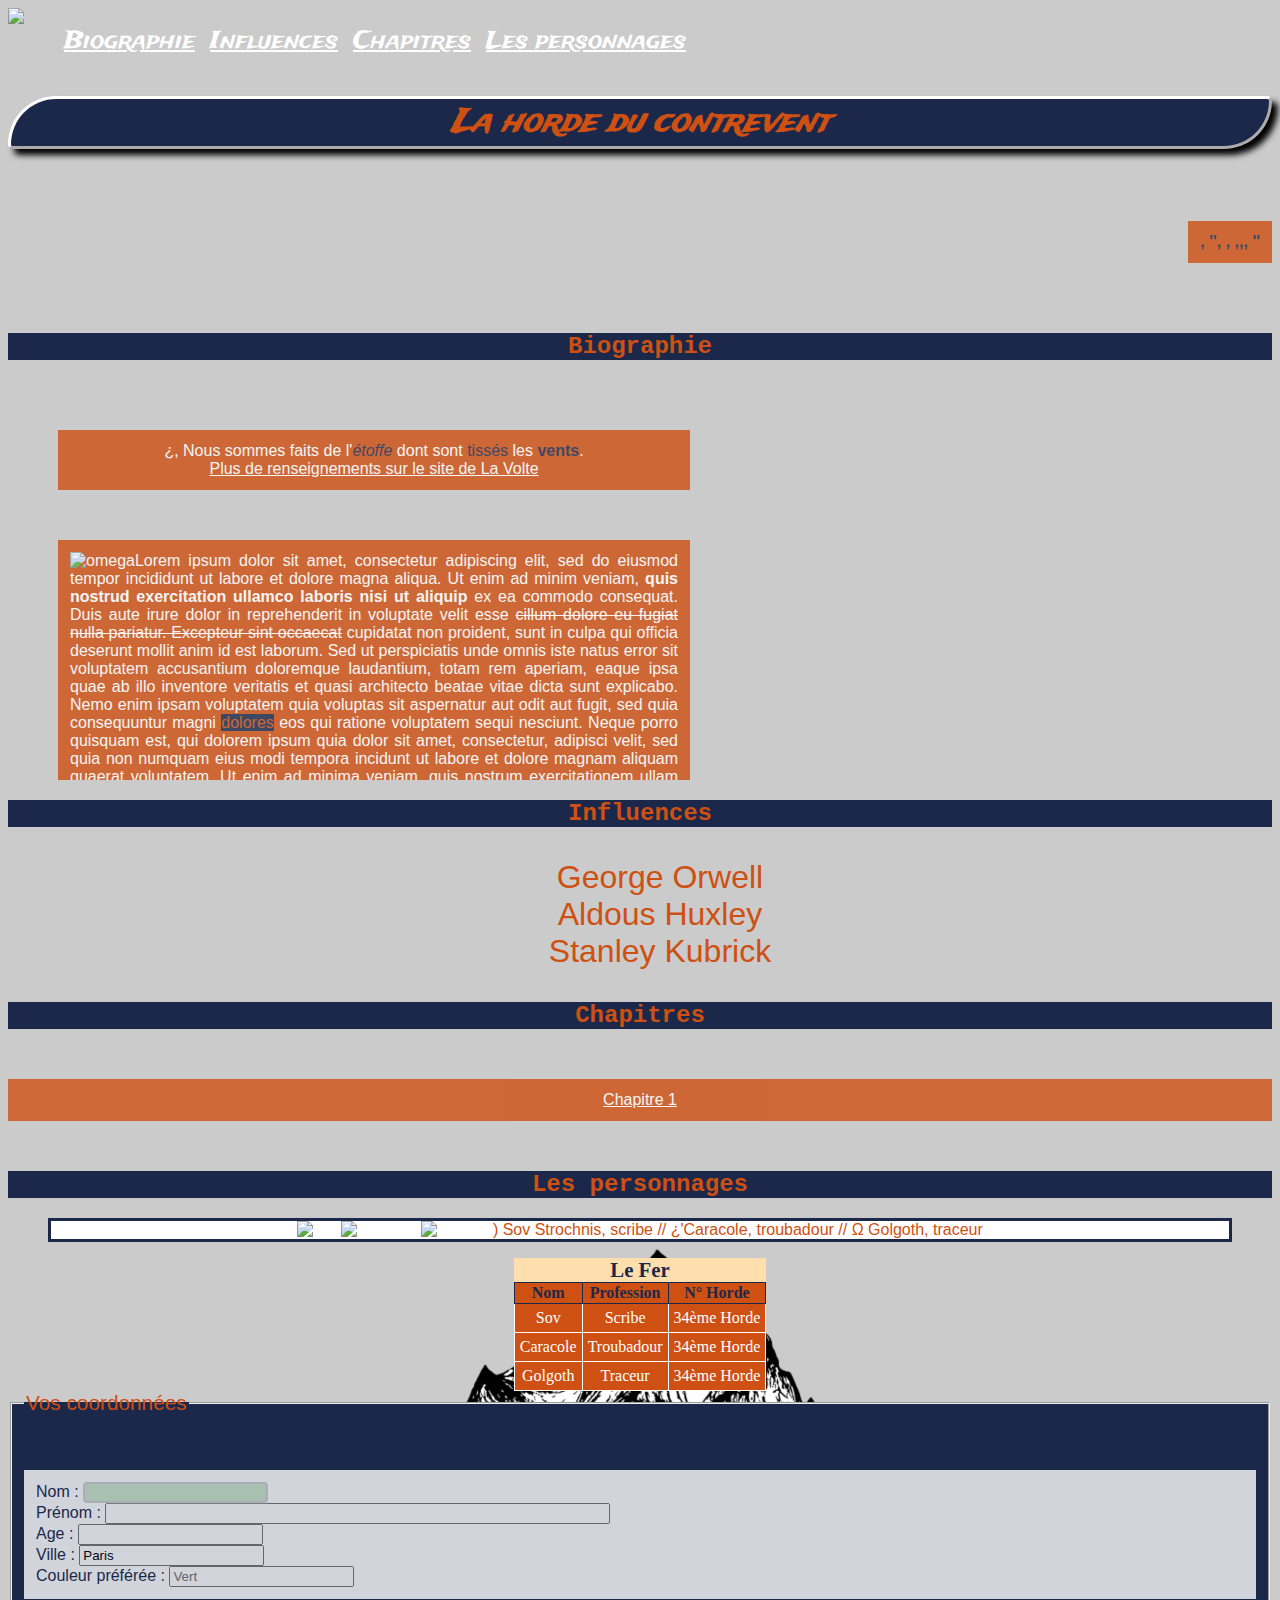
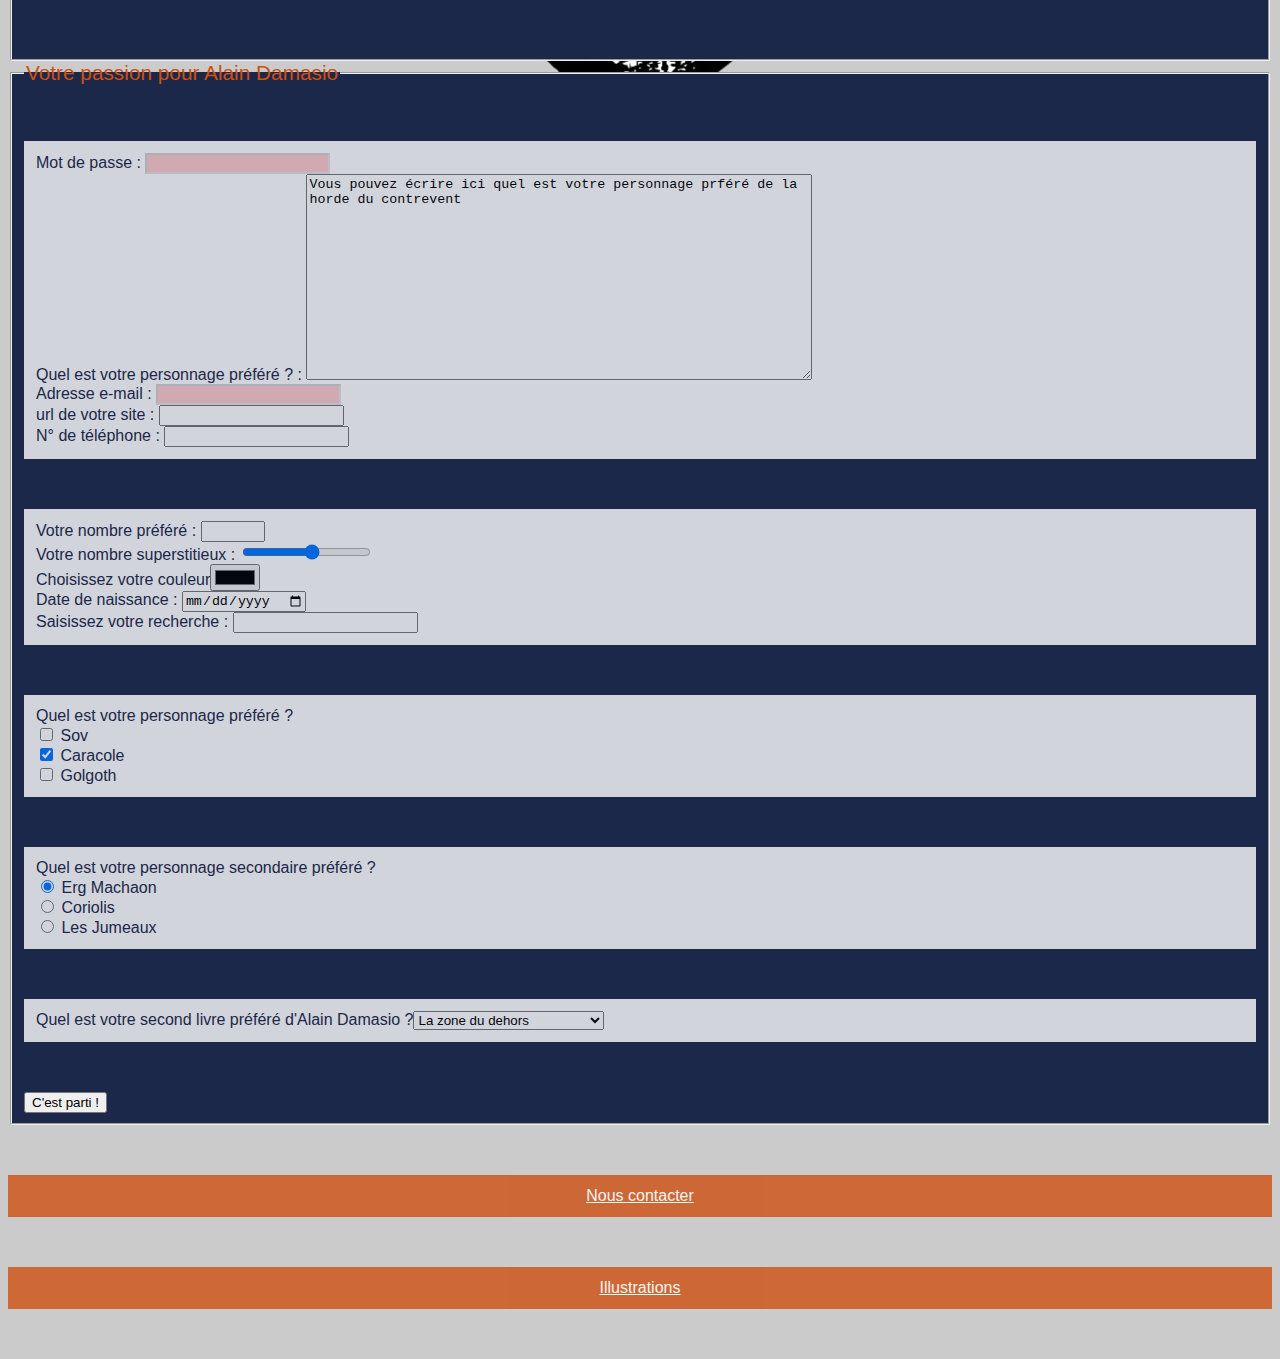
==== index.html @ 0bf007de "modification du nom de fichier racine en index.html" ====
<!DOCTYPE html>
<html>
    <head>
        <!--Construction du site à partir de La horde du contrevent d'Alain Damasio -->
        <meta charset="utf-8" />
        <link rel="stylesheet" href="La_horde_du_contrevent.css">
        <title>La horde du contrevent</title>
    </head>

    <body>

        <header>

            <img src="images/fer.png">

                <nav>
                    <ul class="sommaire">
                        <li><a href="#biographie">Biographie</a></li>
                        <li><a href="#influences">Influences</a></li>
                        <li><a href="#chapitres">Chapitres</a></li>
                        <li><a href="#personnages">Les personnages</a></li>
                    </ul>
                </nav>
        </header>                

        <h1>La horde du contrevent</h1>

        <section>
            <aside>
                <p class="vents"><strong>, '', ,  ,,, ''</strong></p>
            </aside>

                <h2 id="biographie">Biographie</h2>
                
            <article>

                <p class="punchline">¿, Nous sommes faits de l'<em>étoffe</em> dont sont <span class="beau">tissés</span> les <strong>vents</strong>.<br/>
                    <a href="https://lavolte.net/livres/la-horde-du-contrevent" title="Site officiel" >Plus de renseignements sur le site de La Volte</a></p>

                <p><img src="images/omega.jpg" class="omega" title="omega">Lorem ipsum dolor sit amet, consectetur adipiscing elit, sed do eiusmod tempor incididunt ut labore et dolore magna aliqua. Ut enim ad minim veniam, <span class="gras">quis nostrud exercitation ullamco laboris nisi ut aliquip</span> ex ea commodo consequat. Duis aute irure dolor in reprehenderit in voluptate velit esse <span class="barré">cillum dolore eu fugiat nulla pariatur. Excepteur sint occaecat</span> cupidatat non proident, sunt in culpa qui officia deserunt mollit anim id est laborum. Sed ut perspiciatis unde omnis iste natus error sit voluptatem accusantium doloremque laudantium, totam rem aperiam, eaque ipsa quae ab illo inventore veritatis et quasi architecto beatae vitae dicta sunt explicabo. Nemo enim ipsam voluptatem quia voluptas sit aspernatur aut odit aut fugit, sed quia consequuntur magni <mark>dolores</mark> eos qui ratione voluptatem sequi nesciunt. Neque porro quisquam est, qui dolorem ipsum quia dolor sit amet, consectetur, adipisci velit, sed quia non numquam eius modi tempora incidunt ut labore et dolore magnam aliquam quaerat voluptatem. Ut enim ad minima veniam, quis nostrum exercitationem ullam corporis suscipit laboriosam, nisi ut aliquid ex ea commodi consequatur? Quis autem vel eum iure reprehenderit qui in ea voluptate velit esse quam nihil molestiae consequatur, vel illum qui dolorem eum fugiat quo voluptas nulla pariatur?</p>

            </article>

            <h2 id="influences" class="stop">Influences</h2>

                <ol>
                    <li>George Orwell</li>
                    <li>Aldous Huxley</li>
                    <li>Stanley Kubrick</li>
                </ol>

            <h2 id="chapitres">Chapitres</h2>

            <p class="sommaire"><a href="Chapitres/Pharéole.html">Chapitre 1</a></p>

            <h2 id="personnages">Les personnages</h2>
            
                <figure>
                    <a href="images/sov.jpg"><img src="images/sov_mini.jpg" alt="Sov" title="Sov"/></a>
                    <a href="images/caracole.jpg"><img src="images/caracole_mini.jpg" alt="Caracole" title="Caracole"/></a>
                    <a href="images/golgoth.jpg"><img src="images/golgoth_mini.jpg" alt="Golgoth" title="Golgoth"/></a>
                    <figcaption>) Sov Strochnis, scribe // ¿'Caracole, troubadour // Ω Golgoth, traceur</figcaption>
                </figure>

                <table>

                    <caption>Le Fer</caption>

                    <tr>
                      <th>Nom</th>
                      <th>Profession</th>
                      <th>N° Horde</th>
                    </tr>

                    <tr>
                        <td>Sov</td>
                        <td>Scribe</td>
                        <td>34ème Horde</td>
                    </tr>

                    <tr>
                        <td>Caracole</td>
                        <td>Troubadour</td>
                        <td>34ème Horde</td>
                    </tr>

                    <tr>
                        <td>Golgoth</td>
                        <td>Traceur</td>
                        <td>34ème Horde</td>
                    </tr>
                </table>

                <form method="post" action="traitement.php">

                    <fieldset>

                        <legend>Vos coordonnées</legend>

                        <p class="formulaire1">
                            
                            <label for="Nom">Nom</label> : <input type="texte" name="Nom" id="nom" autofocus><br/>
                            <label for="Prénom">Prénom</label> : <input type="texte" name="Prénom" id="Prénom" size="60%"><br/>
                            <label for="Age">Age</label> : <input type="texte" name="Age" id="Age" maxlength="3"><br/>
                            <label for="Ville">Ville</label> : <input type="texte" name="Ville" id="Ville" value="Paris"><br/>
                            <label for="Couleur">Couleur préférée</label> : <input type="texte" name="Couleur" id="Couleur" placeholder="Vert"><br/>

                        </p>

                    </fieldset>

                    <fieldset>

                        <legend>Votre passion pour Alain Damasio</legend>

                        <p class="formulaire2">
                            
                            <label for="pass">Mot de passe</label> : <input type="password" name="pass" id="pass" required><br/>
                            <label for="personnage">Quel est votre personnage préféré ?</label> : <textarea name="personnage" id="personnage">Vous pouvez écrire ici quel est votre personnage prféré de la horde du contrevent</textarea><br/>
                            <label for="mail">Adresse e-mail</label> : <input type="email" name="mail" id="mail" required><br/>
                            <label for="url">url de votre site</label> : <input type="url" name="url" id="url"><br/>
                            <label for="tel">N° de téléphone</label> : <input type="tel" name="tel" id="tel"><br/>

                        </p>

                        <p class="formulaire3">
                            
                            <label for="nombre">Votre nombre préféré</label> : <input type="number" name="nombre" id="nombre" min="10" max="100" step="10"><br/>
                            <label for="range">Votre nombre superstitieux</label> : <input type="range" name="range" id="range" min="10" max="100" step="10"><br/>
                            <label for="color">Choisissez votre couleur</label><input type="color" name="couleur" id="color"><br/>
                            <label for="date">Date de naissance</label> : <input type="date" name="date" id="date"><br/>
                            <label for="search">Saisissez votre recherche</label> : <input type="search" name="search" id="search"><br/>

                        </p>

                        <p class="formulaire4">

                            Quel est votre personnage préféré ?<br/>
                            <input type="checkbox" name="Sov" id="Sov"> <label for="Sov">Sov</label><br/>
                            <input type="checkbox" name="Caracole" id="Caracole" checked> <label for="Caracole">Caracole</label><br/>
                            <input type="checkbox" name="Golgoth" id="Golgoth"> <label for="Golgoth">Golgoth</label>
                            
                        </p>

                        <p class="formulaire5">
                            
                            Quel est votre personnage secondaire préféré ?<br/>
                            <input type="radio" name="secondaire" value="erg machaon" id="erg" checked> <label for="erg">Erg Machaon</label><br/>
                            <input type="radio" name="secondaire" value="Coriolis" id="Coriolis"> <label for="Coriolis">Coriolis</label><br/>
                            <input type="radio" name="secondaire" value="Les jumeaux" id="twins"> <label for="twins">Les Jumeaux</label>

                        </p>

                        <p class="formulaire6">

                            <label for="livre">Quel est votre second livre préféré d'Alain Damasio ?</label><select name="livre" id="livre">
                                <option value="La zone du dehors" selected>La zone du dehors</option>
                                <option value="Les furtifs">Les furtifs</option>
                                <option value="Aucun souvenir assez solide">Aucun souvenir assez solide</option>
                                
                            </select>
                            
                        </p>

                        <input type="submit" name="bouton" value="C'est parti !">

                    </fieldset>
                    
                </form>

        </section>

        <footer>
            <p class="sommaire"><a href="mailto.francoismoulin37@gmail.com">Nous contacter</a></p>
            <p class="sommaire"><a href="Illustrations.zip">Illustrations</a></p>
        </footer>
    </body>
</html>
---- La_horde_du_contrevent.css ----
/* voici comment faire un commentaire*/
@font-face{
	font-family: 'winds';
	src: url('fonts/TradeWinds-Regular.ttf');
}

header
{
	display: flex;
	flex-direction: row;
}

nav ul
{
	display: flex;
	list-style-type: none;
}

nav li
{
	margin-right: 15px;
	text-decoration: none;
	font-size: 1.5em;
	font-family: winds;
}

body
{
	/*background-image: url("Images/montagne.jpeg");
	background-attachment: fixed;
	background-repeat: no-repeat;
	background-position: center;*/

	background: url("Images/montagne.jpeg") fixed no-repeat center;
	background-color: #cbcbcb;
}

p
{
    color: white;
    font-family: verdana, arial, georgia, sans-serif;
    text-align: justify;
    background-color: #CE5012;
    opacity: 0.8;
    padding: 12px;
    margin-top: 50px;
    margin-bottom: 50px;
}

h1
{
	color: #CE5012;
	font-size: 2em;
	font-family: winds, courier new, arial, verdana, sans-serif;
	font-style: italic;
	text-align: center;
	background-color: #1C284A;
	border: 3px white outset;
	border-radius: 50px 5px 50px 5px;
	box-shadow: 6px 6px 6px black;
}

h2
{
	color: #CE5012;
	font-size: 1.5em;
	font-family: courier new, arial, verdana, sans-serif;
	text-align: center;
	background-color: #1C284A;
}

em
{
	color: #1C284A;
}

strong
{
	color: #1C284A;
}

figure
{
	font-family: verdana, arial, georgia, sans-serif;
	background-color: white;
	display: flex;
	flex-wrap: wrap-reverse;
	justify-content: center;
	align-items: center;
	border: 3px #1C284A solid;
}

figcaption
{
	color: #CE5012;
}

article
{
	width: 50%;
	min-width: 400px;
	margin-left: 50px;
	height: 400px;
	overflow: auto;
}

.vents
{
	color: #CE5012;
	text-align: center;
}

.beau
{
	color: #1C284A;
}

ol
{ 
	font-family: verdana, arial, georgia,sans-serif;
	text-align: center;
	list-style-type: none;
	color: #CE5012;
	font-size: 2em;
}

li
{
	text-align: center;
	text-decoration: none;
}

.gras
{
	font-weight: bold;
}

.barré
{
	text-decoration: line-through;
}

.omega
{
	float: left;
}

.stop
{
	clear: both;
}

.sommaire
{
	text-align: center;
}

.punchline
{
	text-align: center;
}

mark
{
	background-color: #1C284A;
	color: #CE5012;
}

a
{
	color: white;
}

a:hover
{
	color: #1C284A;
}

a:active
{
	background-color: white;
}

a:visited
{
	color: white;
}

table
{
	border: 1px solid;
	border-collapse: collapse;
	padding: 5px;
	background-color: #CE5012;
	color: white;
	text-align: center;
	margin: auto;
}

td
{
	border: 1px solid;
	border-collapse: collapse;
	padding: 5px;
	font-family: verdana;
}

th
{
	border: 1px solid;
	color: #1C284A;
	font-family: verdana;
}

caption
{
	font-size: 1.3em;
	color: #1C284A;
	font-family: verdana;
	font-weight: bold;
	background-color: navajowhite;
}

aside
{
	display: flex;
	justify-content: right;
}

.formulaire1, .formulaire2, .formulaire3, .formulaire4, .formulaire5, .formulaire6
{
	background-color: white;
	color: #1C284A;
}

textarea
{
	width: 500px;
	height: 200px;
}

fieldset
{
	background-color: #1C284A;
}

legend
{
	color: #CE5012;
	font-family: verdana, sans-serif;
	font-size: 1.3em;
}

:required
{
	background-color: red;
	opacity: 20%;
}

:focus
{
	background-color: green;
	opacity: 20%;
}

@media all and (max-width: 1024px)
{
	nav ul
	{
		flex-direction: column;
	}

	nav li
	{
		display: flex;
		justify-content: right;
	}

	nav
	{
		position: absolute;
		right: 50px;
	}

	h1
	{
		position: relative;
		top: 50px;
	}

}
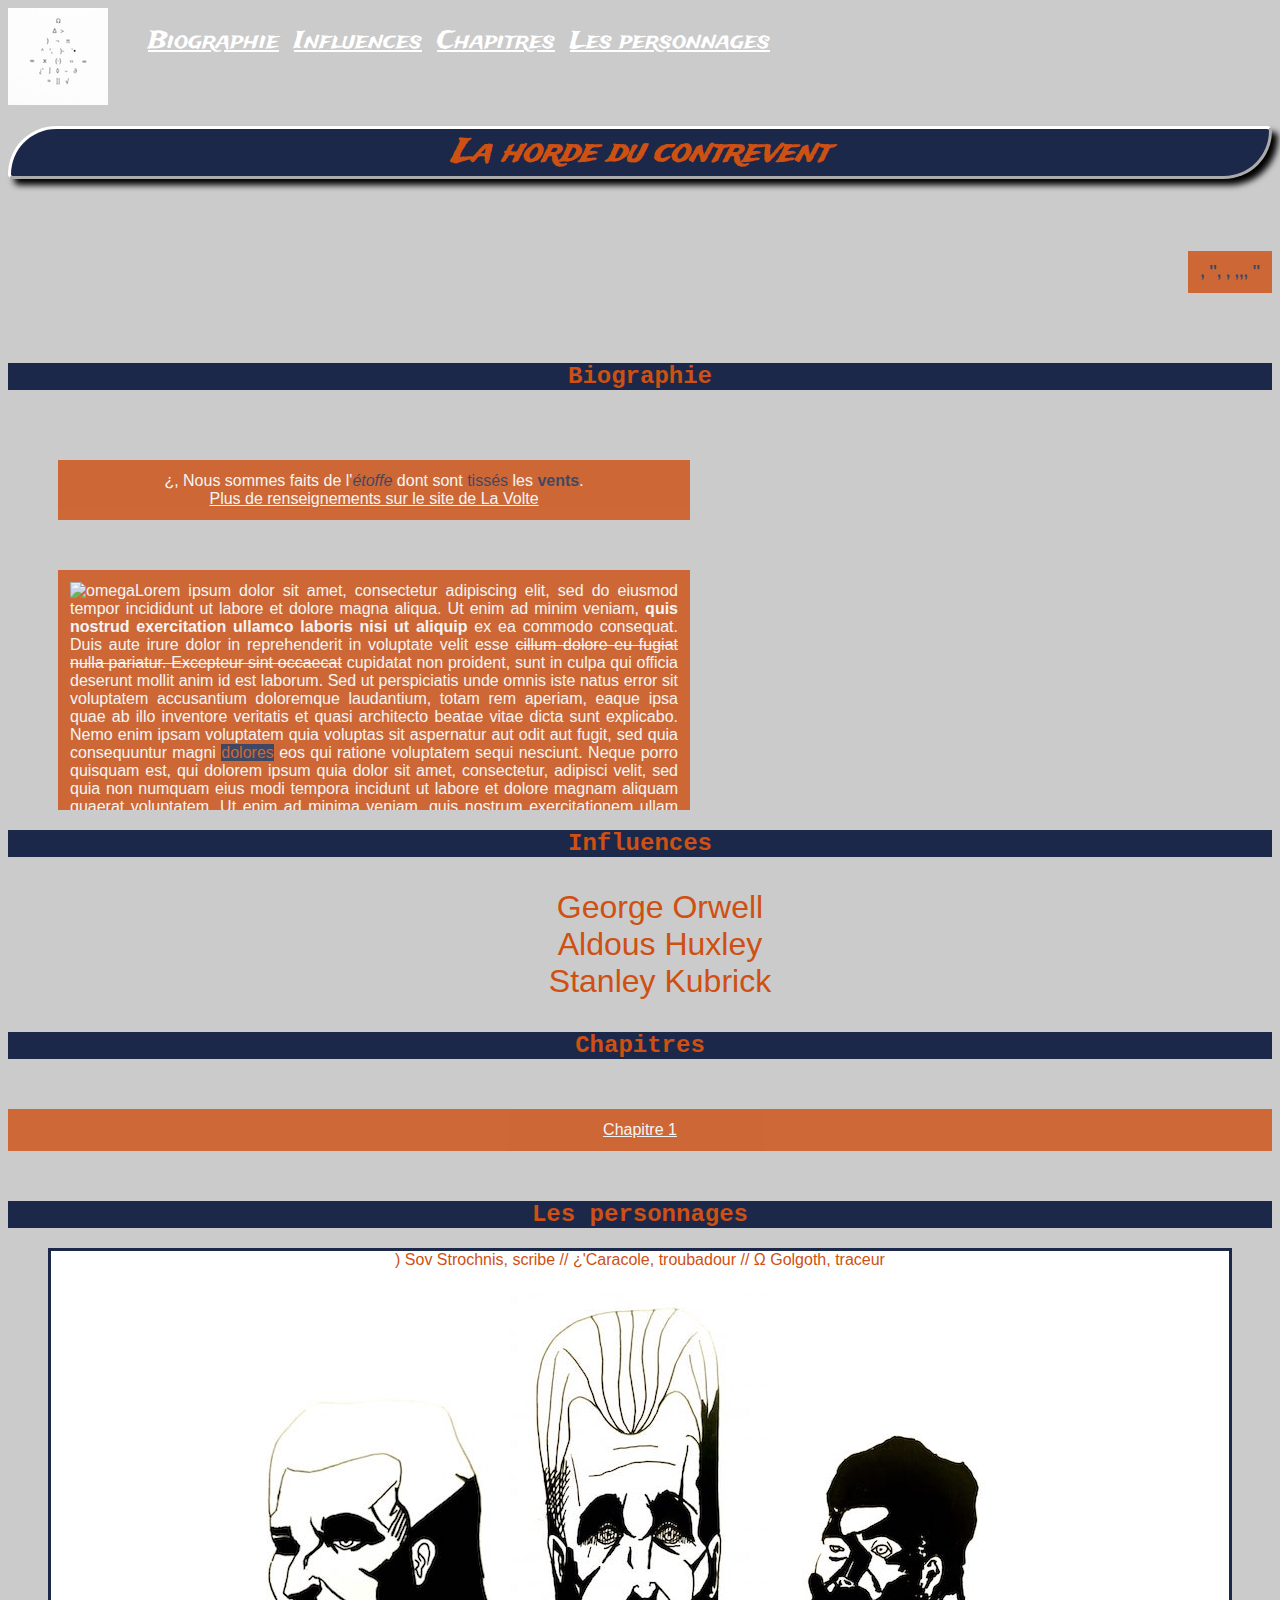
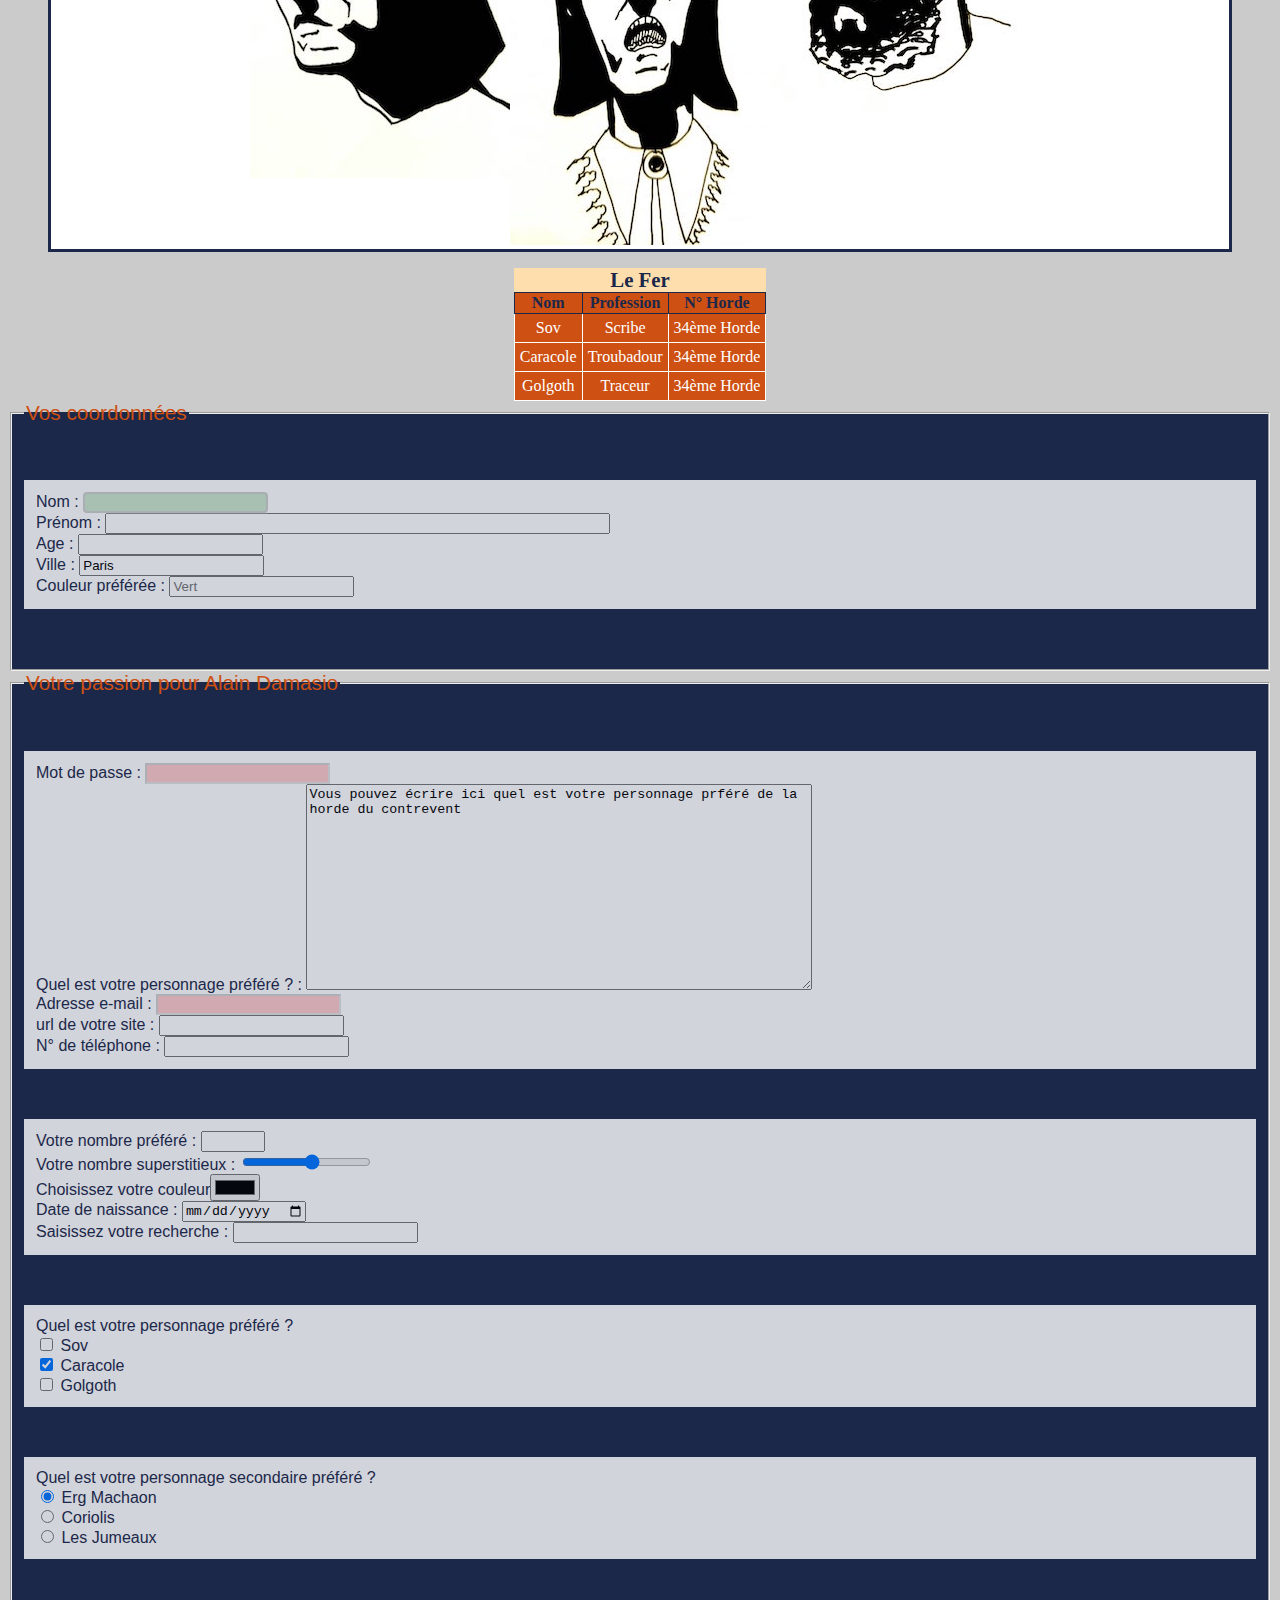
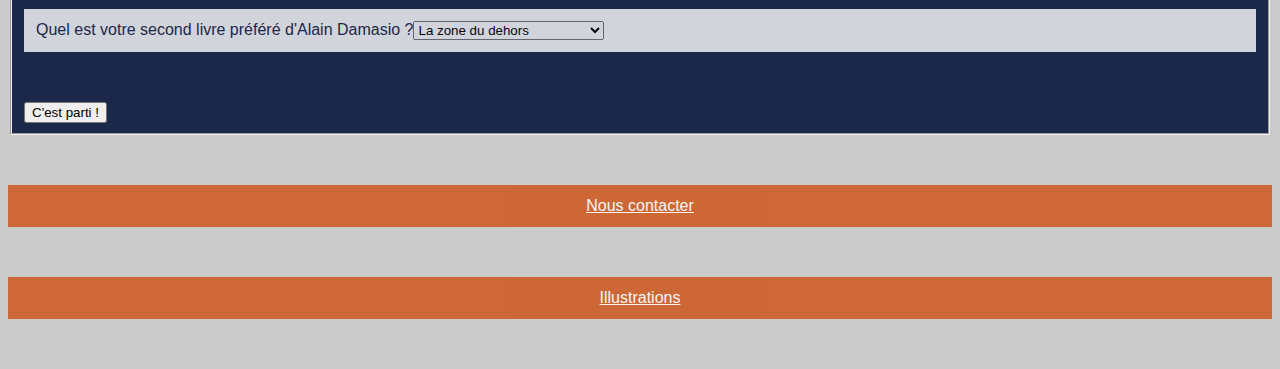
==== commit f62b93fc: "changement de tous les liens vers les images dans le fichier index.html" ====
--- a/index.html
+++ b/index.html
@@ -11,7 +11,7 @@
 
         <header>
 
-            <img src="images/fer.png">
+            <img src="./Images/Fer.png">
 
                 <nav>
                     <ul class="sommaire">
@@ -56,9 +56,9 @@
             <h2 id="personnages">Les personnages</h2>
             
                 <figure>
-                    <a href="images/sov.jpg"><img src="images/sov_mini.jpg" alt="Sov" title="Sov"/></a>
-                    <a href="images/caracole.jpg"><img src="images/caracole_mini.jpg" alt="Caracole" title="Caracole"/></a>
-                    <a href="images/golgoth.jpg"><img src="images/golgoth_mini.jpg" alt="Golgoth" title="Golgoth"/></a>
+                    <a href="./Images/sov.jpg"><img src="./Images/sov_mini.jpg" alt="Sov" title="Sov"/></a>
+                    <a href="./Images/caracole.jpg"><img src="./Images/caracole_mini.jpg" alt="Caracole" title="Caracole"/></a>
+                    <a href="./Images/golgoth.jpg"><img src="./Images/golgoth_mini.jpg" alt="Golgoth" title="Golgoth"/></a>
                     <figcaption>) Sov Strochnis, scribe // ¿'Caracole, troubadour // Ω Golgoth, traceur</figcaption>
                 </figure>
 
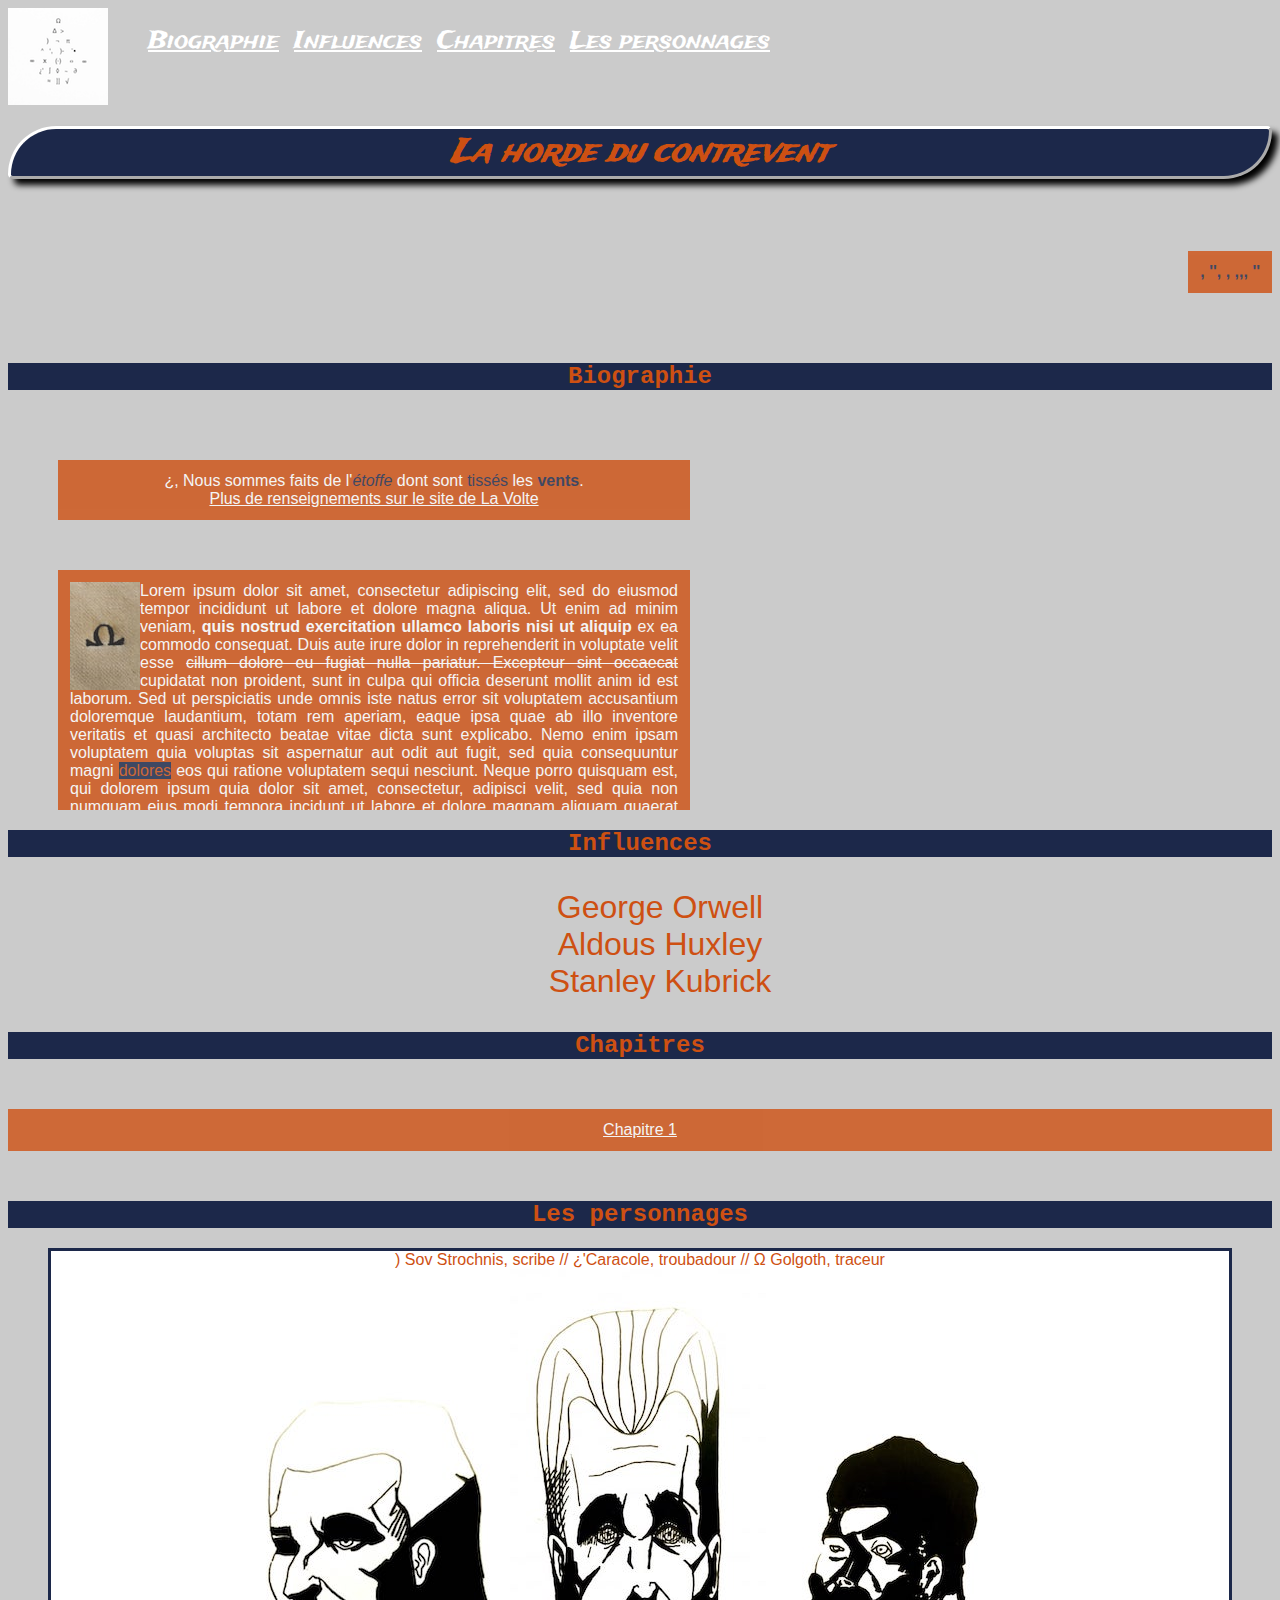
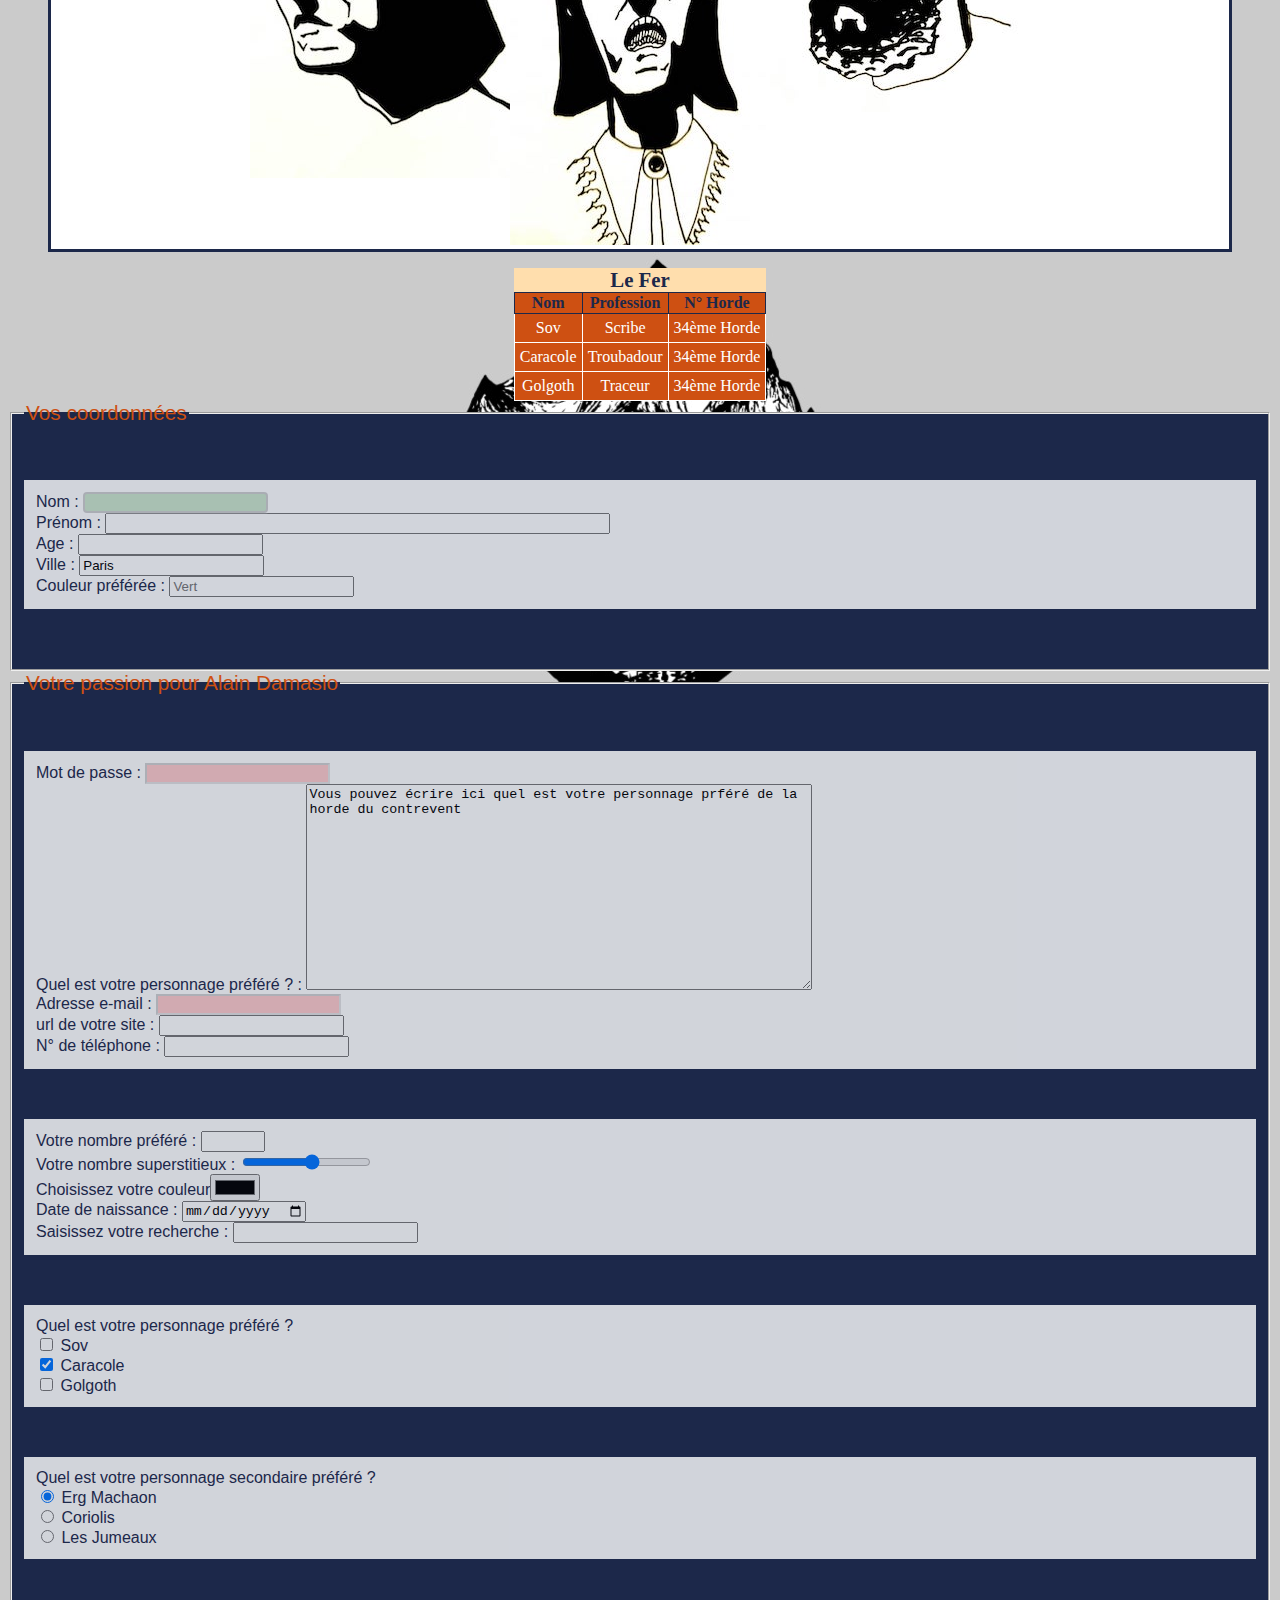
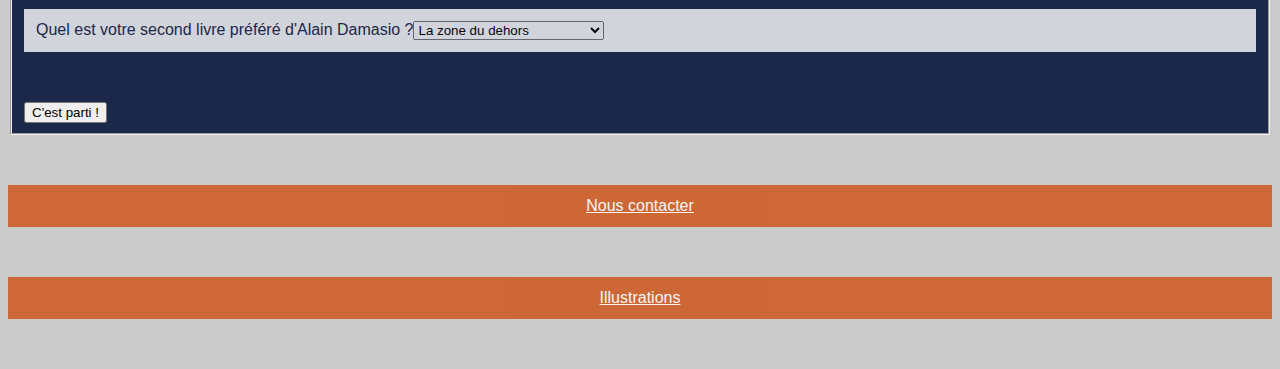
==== commit dc49a2f0: "changement lien image Omega" ====
--- a/index.html
+++ b/index.html
@@ -37,7 +37,7 @@
                 <p class="punchline">¿, Nous sommes faits de l'<em>étoffe</em> dont sont <span class="beau">tissés</span> les <strong>vents</strong>.<br/>
                     <a href="https://lavolte.net/livres/la-horde-du-contrevent" title="Site officiel" >Plus de renseignements sur le site de La Volte</a></p>
 
-                <p><img src="images/omega.jpg" class="omega" title="omega">Lorem ipsum dolor sit amet, consectetur adipiscing elit, sed do eiusmod tempor incididunt ut labore et dolore magna aliqua. Ut enim ad minim veniam, <span class="gras">quis nostrud exercitation ullamco laboris nisi ut aliquip</span> ex ea commodo consequat. Duis aute irure dolor in reprehenderit in voluptate velit esse <span class="barré">cillum dolore eu fugiat nulla pariatur. Excepteur sint occaecat</span> cupidatat non proident, sunt in culpa qui officia deserunt mollit anim id est laborum. Sed ut perspiciatis unde omnis iste natus error sit voluptatem accusantium doloremque laudantium, totam rem aperiam, eaque ipsa quae ab illo inventore veritatis et quasi architecto beatae vitae dicta sunt explicabo. Nemo enim ipsam voluptatem quia voluptas sit aspernatur aut odit aut fugit, sed quia consequuntur magni <mark>dolores</mark> eos qui ratione voluptatem sequi nesciunt. Neque porro quisquam est, qui dolorem ipsum quia dolor sit amet, consectetur, adipisci velit, sed quia non numquam eius modi tempora incidunt ut labore et dolore magnam aliquam quaerat voluptatem. Ut enim ad minima veniam, quis nostrum exercitationem ullam corporis suscipit laboriosam, nisi ut aliquid ex ea commodi consequatur? Quis autem vel eum iure reprehenderit qui in ea voluptate velit esse quam nihil molestiae consequatur, vel illum qui dolorem eum fugiat quo voluptas nulla pariatur?</p>
+                <p><img src="./Images/omega.jpg" class="omega" title="omega">Lorem ipsum dolor sit amet, consectetur adipiscing elit, sed do eiusmod tempor incididunt ut labore et dolore magna aliqua. Ut enim ad minim veniam, <span class="gras">quis nostrud exercitation ullamco laboris nisi ut aliquip</span> ex ea commodo consequat. Duis aute irure dolor in reprehenderit in voluptate velit esse <span class="barré">cillum dolore eu fugiat nulla pariatur. Excepteur sint occaecat</span> cupidatat non proident, sunt in culpa qui officia deserunt mollit anim id est laborum. Sed ut perspiciatis unde omnis iste natus error sit voluptatem accusantium doloremque laudantium, totam rem aperiam, eaque ipsa quae ab illo inventore veritatis et quasi architecto beatae vitae dicta sunt explicabo. Nemo enim ipsam voluptatem quia voluptas sit aspernatur aut odit aut fugit, sed quia consequuntur magni <mark>dolores</mark> eos qui ratione voluptatem sequi nesciunt. Neque porro quisquam est, qui dolorem ipsum quia dolor sit amet, consectetur, adipisci velit, sed quia non numquam eius modi tempora incidunt ut labore et dolore magnam aliquam quaerat voluptatem. Ut enim ad minima veniam, quis nostrum exercitationem ullam corporis suscipit laboriosam, nisi ut aliquid ex ea commodi consequatur? Quis autem vel eum iure reprehenderit qui in ea voluptate velit esse quam nihil molestiae consequatur, vel illum qui dolorem eum fugiat quo voluptas nulla pariatur?</p>
 
             </article>
 
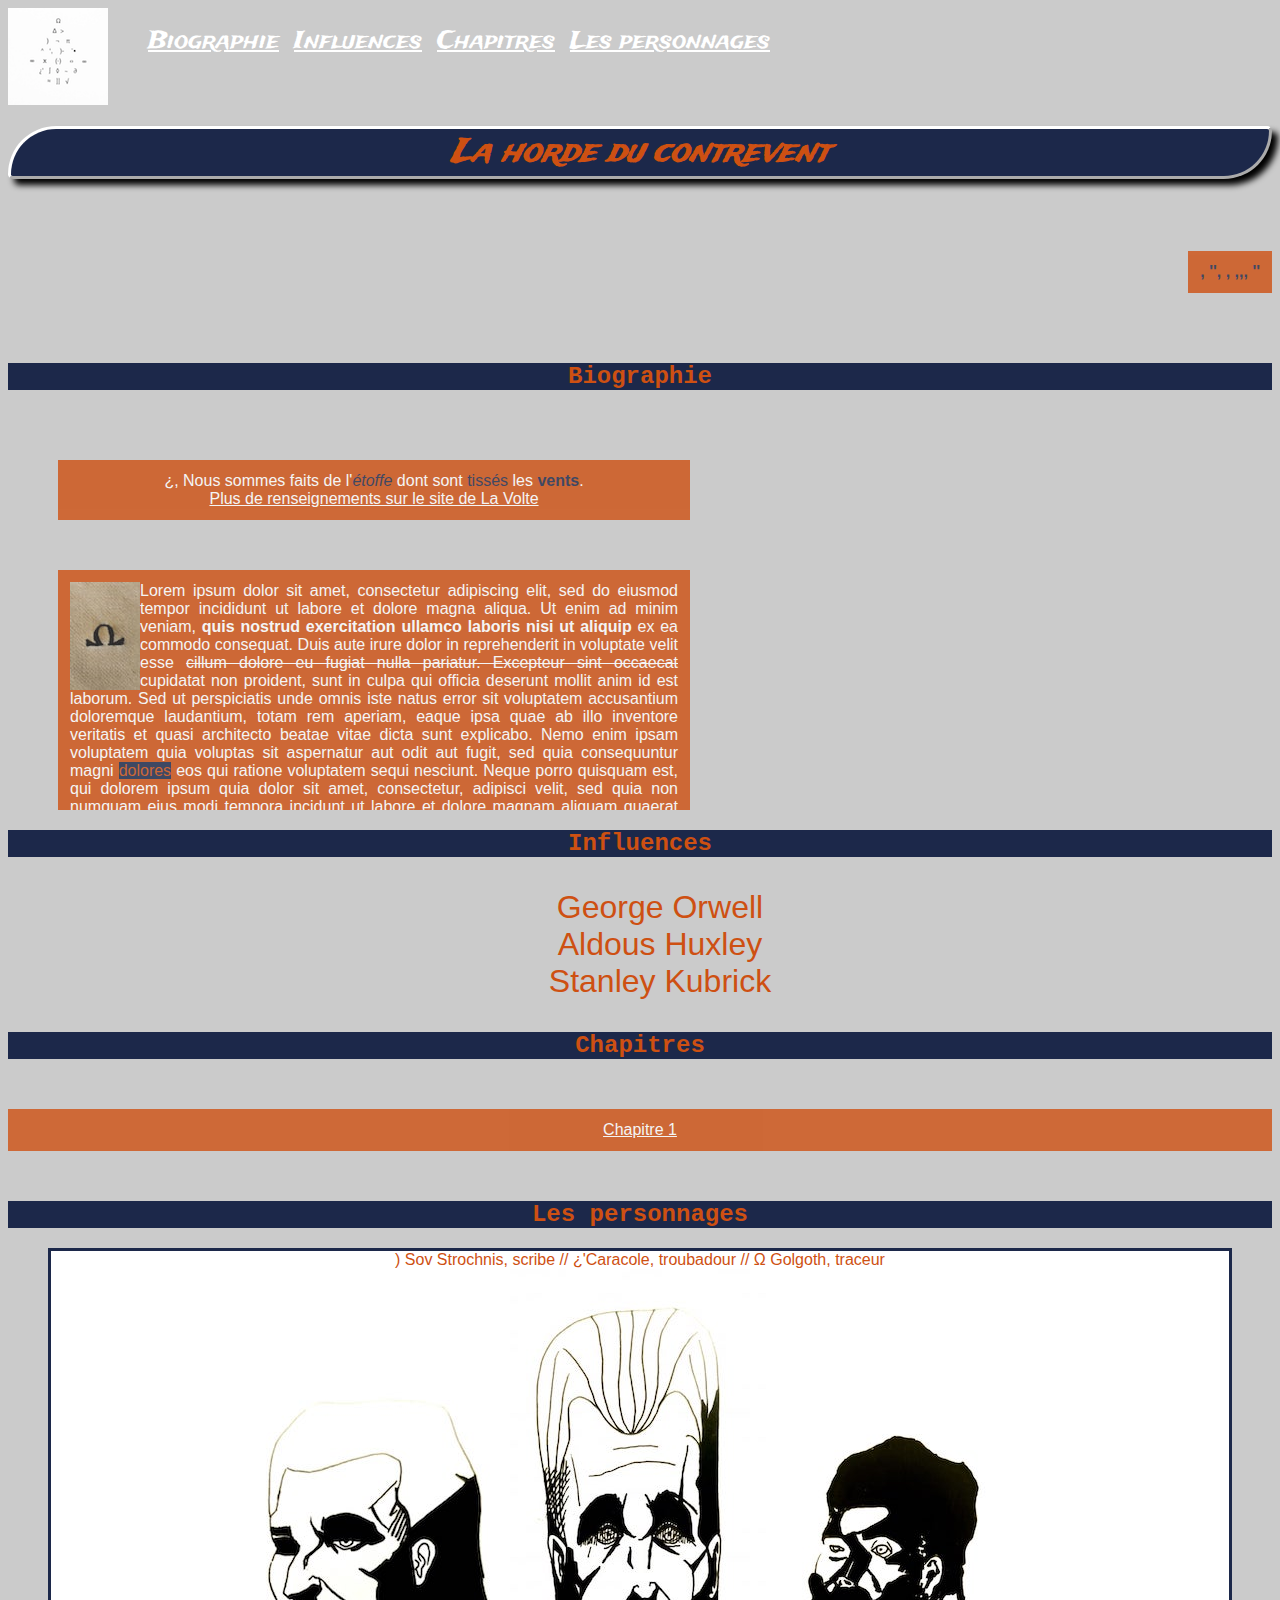
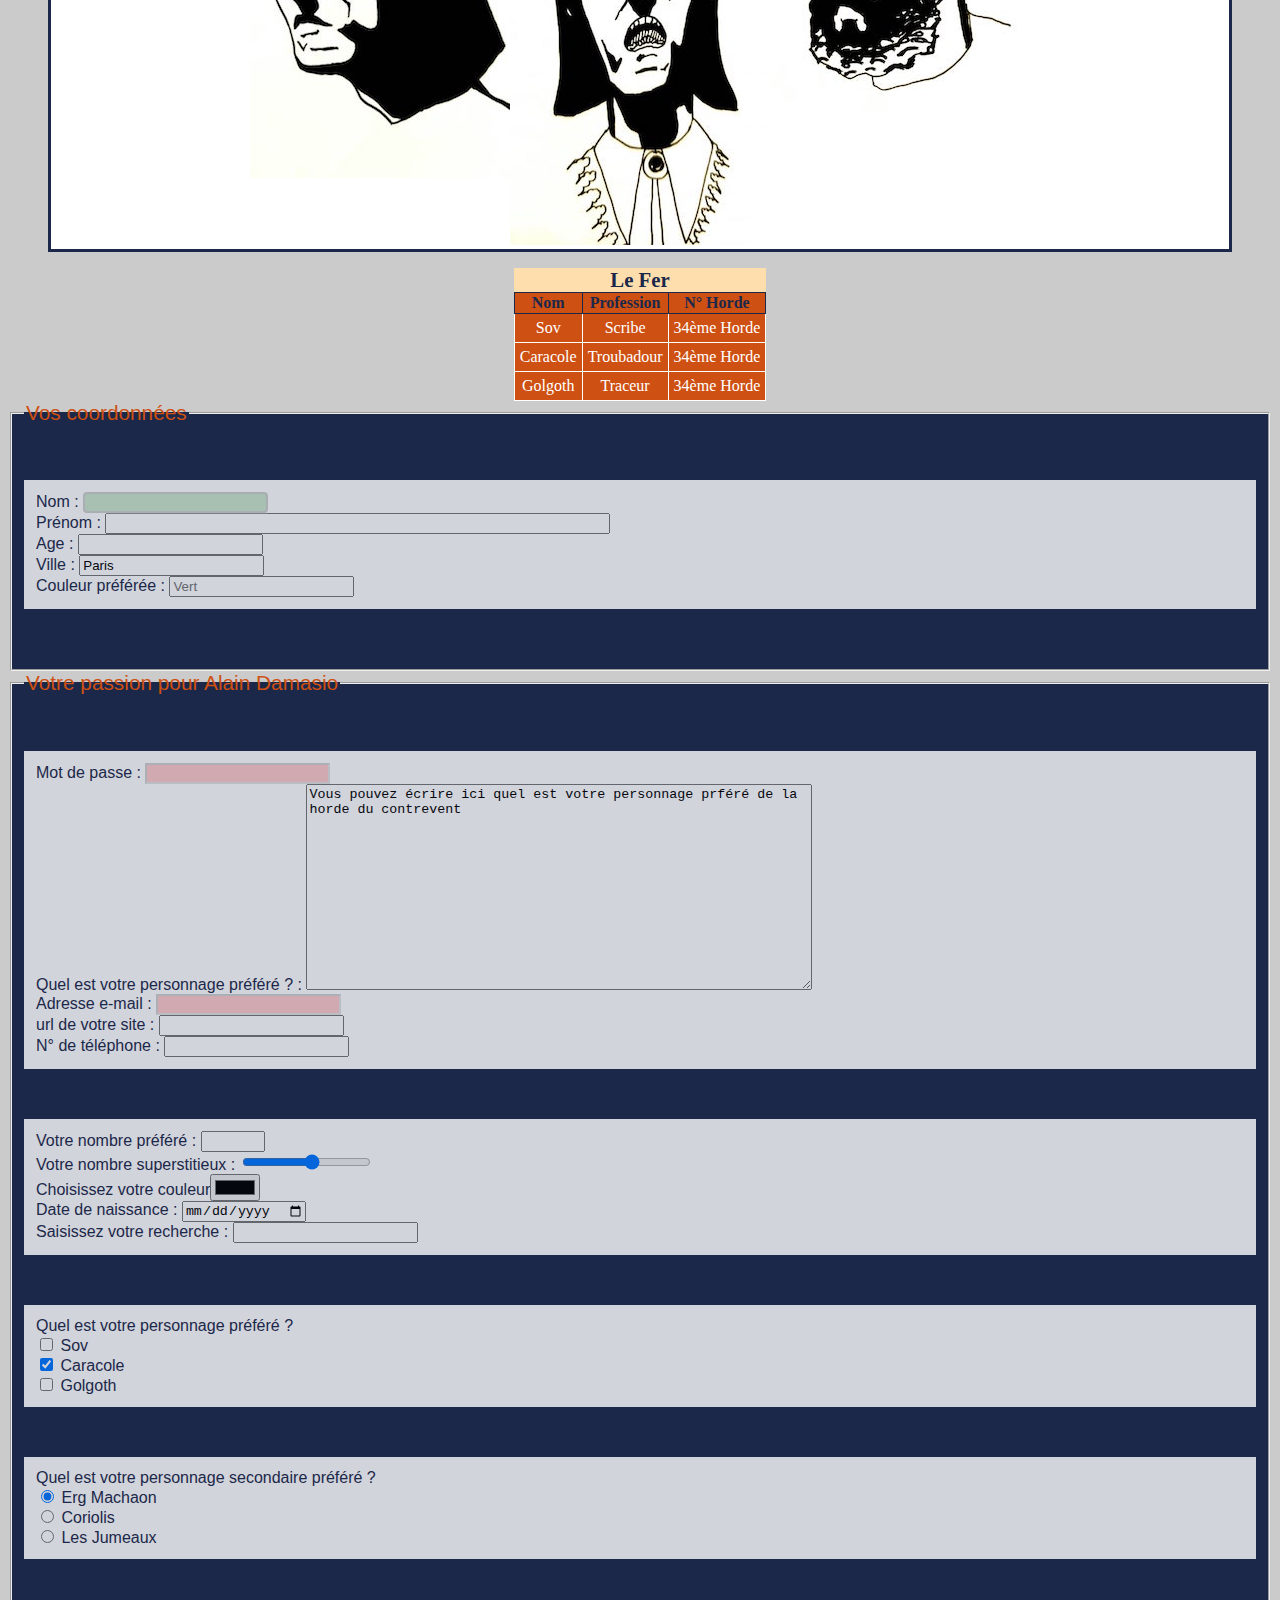
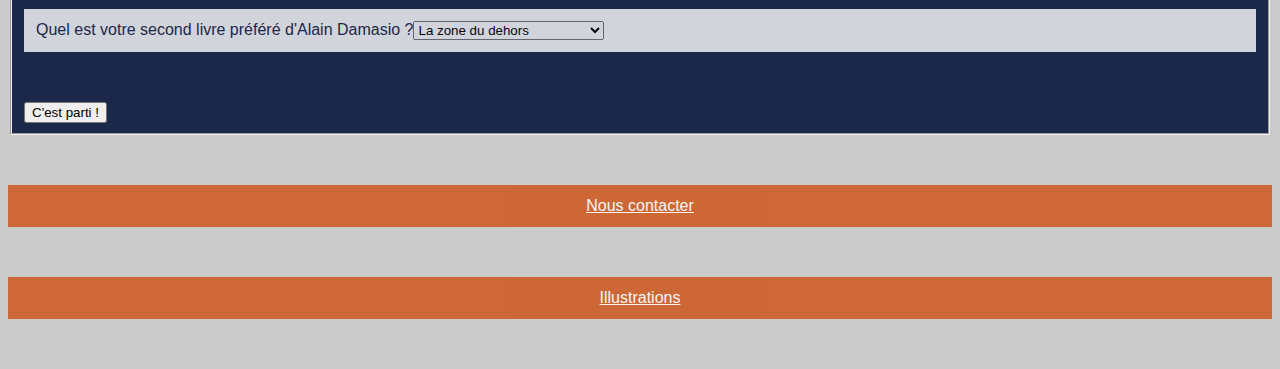
==== commit a0404ef1: "Ajout index.js" ====
--- a/index.html
+++ b/index.html
@@ -3,7 +3,7 @@
     <head>
         <!--Construction du site à partir de La horde du contrevent d'Alain Damasio -->
         <meta charset="utf-8" />
-        <link rel="stylesheet" href="La_horde_du_contrevent.css">
+        <link rel="stylesheet" href="./style.css">
         <title>La horde du contrevent</title>
     </head>
 
@@ -174,5 +174,7 @@
             <p class="sommaire"><a href="mailto.francoismoulin37@gmail.com">Nous contacter</a></p>
             <p class="sommaire"><a href="Illustrations.zip">Illustrations</a></p>
         </footer>
+
+        <script src="./index.js"></script>
     </body>
 </html>--- a/style.css
+++ b/style.css
@@ -0,0 +1,300 @@
+
+
+/* voici comment faire un commentaire*/
+@font-face{
+	font-family: 'winds';
+	src: url('fonts/TradeWinds-Regular.ttf');
+}
+
+header
+{
+	display: flex;
+	flex-direction: row;
+}
+
+nav ul
+{
+	display: flex;
+	list-style-type: none;
+}
+
+nav li
+{
+	margin-right: 15px;
+	text-decoration: none;
+	font-size: 1.5em;
+	font-family: winds;
+}
+
+body
+{
+	/*background-image: url("Images/montagne.jpeg");
+	background-attachment: fixed;
+	background-repeat: no-repeat;
+	background-position: center;*/
+
+	background: url("Images/montagne.jpeg") fixed no-repeat center;
+	background-color: #cbcbcb;
+}
+
+p
+{
+    color: white;
+    font-family: verdana, arial, georgia, sans-serif;
+    text-align: justify;
+    background-color: #CE5012;
+    opacity: 0.8;
+    padding: 12px;
+    margin-top: 50px;
+    margin-bottom: 50px;
+}
+
+h1
+{
+	color: #CE5012;
+	font-size: 2em;
+	font-family: winds, courier new, arial, verdana, sans-serif;
+	font-style: italic;
+	text-align: center;
+	background-color: #1C284A;
+	border: 3px white outset;
+	border-radius: 50px 5px 50px 5px;
+	box-shadow: 6px 6px 6px black;
+}
+
+h2
+{
+	color: #CE5012;
+	font-size: 1.5em;
+	font-family: courier new, arial, verdana, sans-serif;
+	text-align: center;
+	background-color: #1C284A;
+}
+
+em
+{
+	color: #1C284A;
+}
+
+strong
+{
+	color: #1C284A;
+}
+
+figure
+{
+	font-family: verdana, arial, georgia, sans-serif;
+	background-color: white;
+	display: flex;
+	flex-wrap: wrap-reverse;
+	justify-content: center;
+	align-items: center;
+	border: 3px #1C284A solid;
+}
+
+figcaption
+{
+	color: #CE5012;
+}
+
+article
+{
+	width: 50%;
+	min-width: 400px;
+	margin-left: 50px;
+	height: 400px;
+	overflow: auto;
+}
+
+.vents
+{
+	color: #CE5012;
+	text-align: center;
+}
+
+.beau
+{
+	color: #1C284A;
+}
+
+ol
+{ 
+	font-family: verdana, arial, georgia,sans-serif;
+	text-align: center;
+	list-style-type: none;
+	color: #CE5012;
+	font-size: 2em;
+}
+
+li
+{
+	text-align: center;
+	text-decoration: none;
+}
+
+.gras
+{
+	font-weight: bold;
+}
+
+.barré
+{
+	text-decoration: line-through;
+}
+
+.omega
+{
+	float: left;
+}
+
+.stop
+{
+	clear: both;
+}
+
+.sommaire
+{
+	text-align: center;
+}
+
+.punchline
+{
+	text-align: center;
+}
+
+mark
+{
+	background-color: #1C284A;
+	color: #CE5012;
+}
+
+a
+{
+	color: white;
+}
+
+a:hover
+{
+	color: #1C284A;
+}
+
+a:active
+{
+	background-color: white;
+}
+
+a:visited
+{
+	color: white;
+}
+
+table
+{
+	border: 1px solid;
+	border-collapse: collapse;
+	padding: 5px;
+	background-color: #CE5012;
+	color: white;
+	text-align: center;
+	margin: auto;
+}
+
+td
+{
+	border: 1px solid;
+	border-collapse: collapse;
+	padding: 5px;
+	font-family: verdana;
+}
+
+th
+{
+	border: 1px solid;
+	color: #1C284A;
+	font-family: verdana;
+}
+
+caption
+{
+	font-size: 1.3em;
+	color: #1C284A;
+	font-family: verdana;
+	font-weight: bold;
+	background-color: navajowhite;
+}
+
+aside
+{
+	display: flex;
+	justify-content: right;
+}
+
+.formulaire1, .formulaire2, .formulaire3, .formulaire4, .formulaire5, .formulaire6
+{
+	background-color: white;
+	color: #1C284A;
+}
+
+textarea
+{
+	width: 500px;
+	height: 200px;
+}
+
+fieldset
+{
+	background-color: #1C284A;
+}
+
+legend
+{
+	color: #CE5012;
+	font-family: verdana, sans-serif;
+	font-size: 1.3em;
+}
+
+:required
+{
+	background-color: red;
+	opacity: 20%;
+}
+
+:focus
+{
+	background-color: green;
+	opacity: 20%;
+}
+
+@media all and (max-width: 1024px)
+{
+	nav ul
+	{
+		flex-direction: column;
+	}
+
+	nav li
+	{
+		display: flex;
+		justify-content: right;
+	}
+
+	nav
+	{
+		position: absolute;
+		right: 50px;
+	}
+
+	h1
+	{
+		position: relative;
+		top: 50px;
+	}
+
+}
+
+.titleHorde {
+	color: white;
+	background-color: #CE5012;
+	transform: translateX(-1000px);
+	transition: 2s;
+}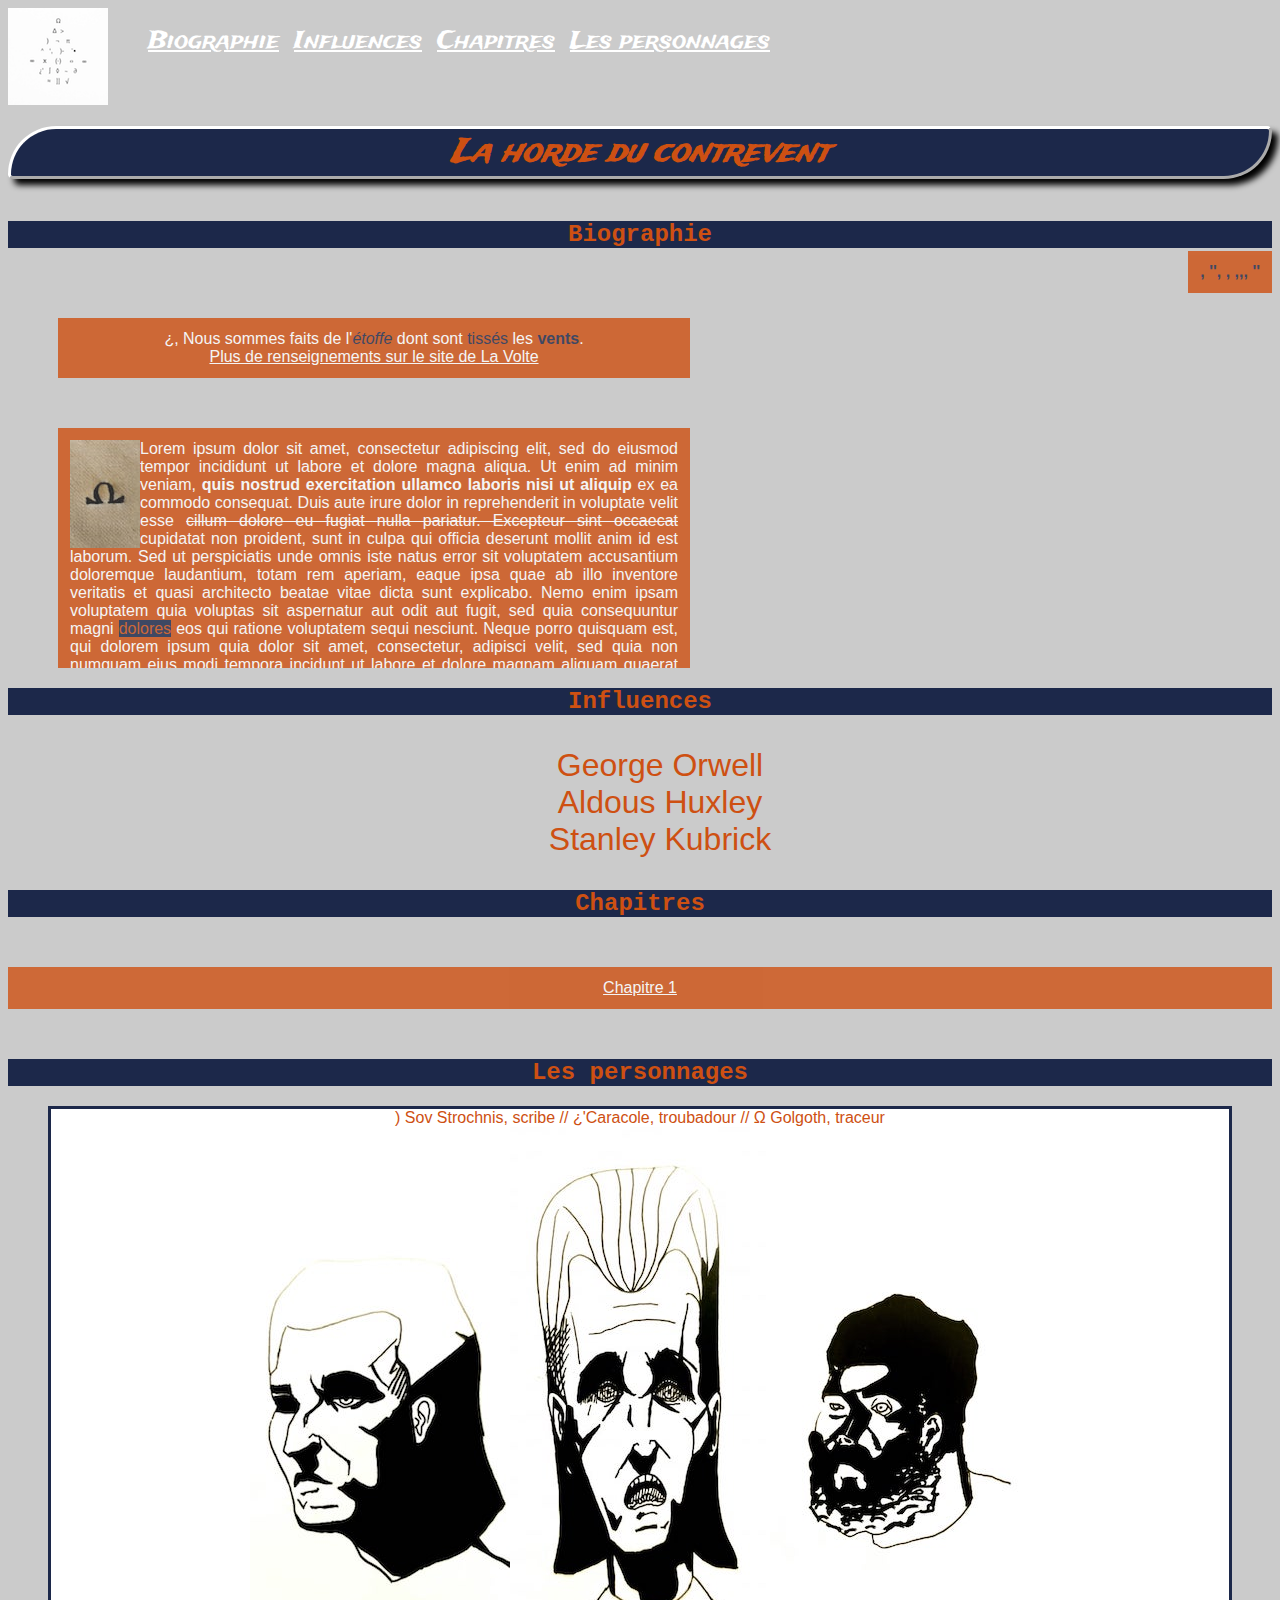
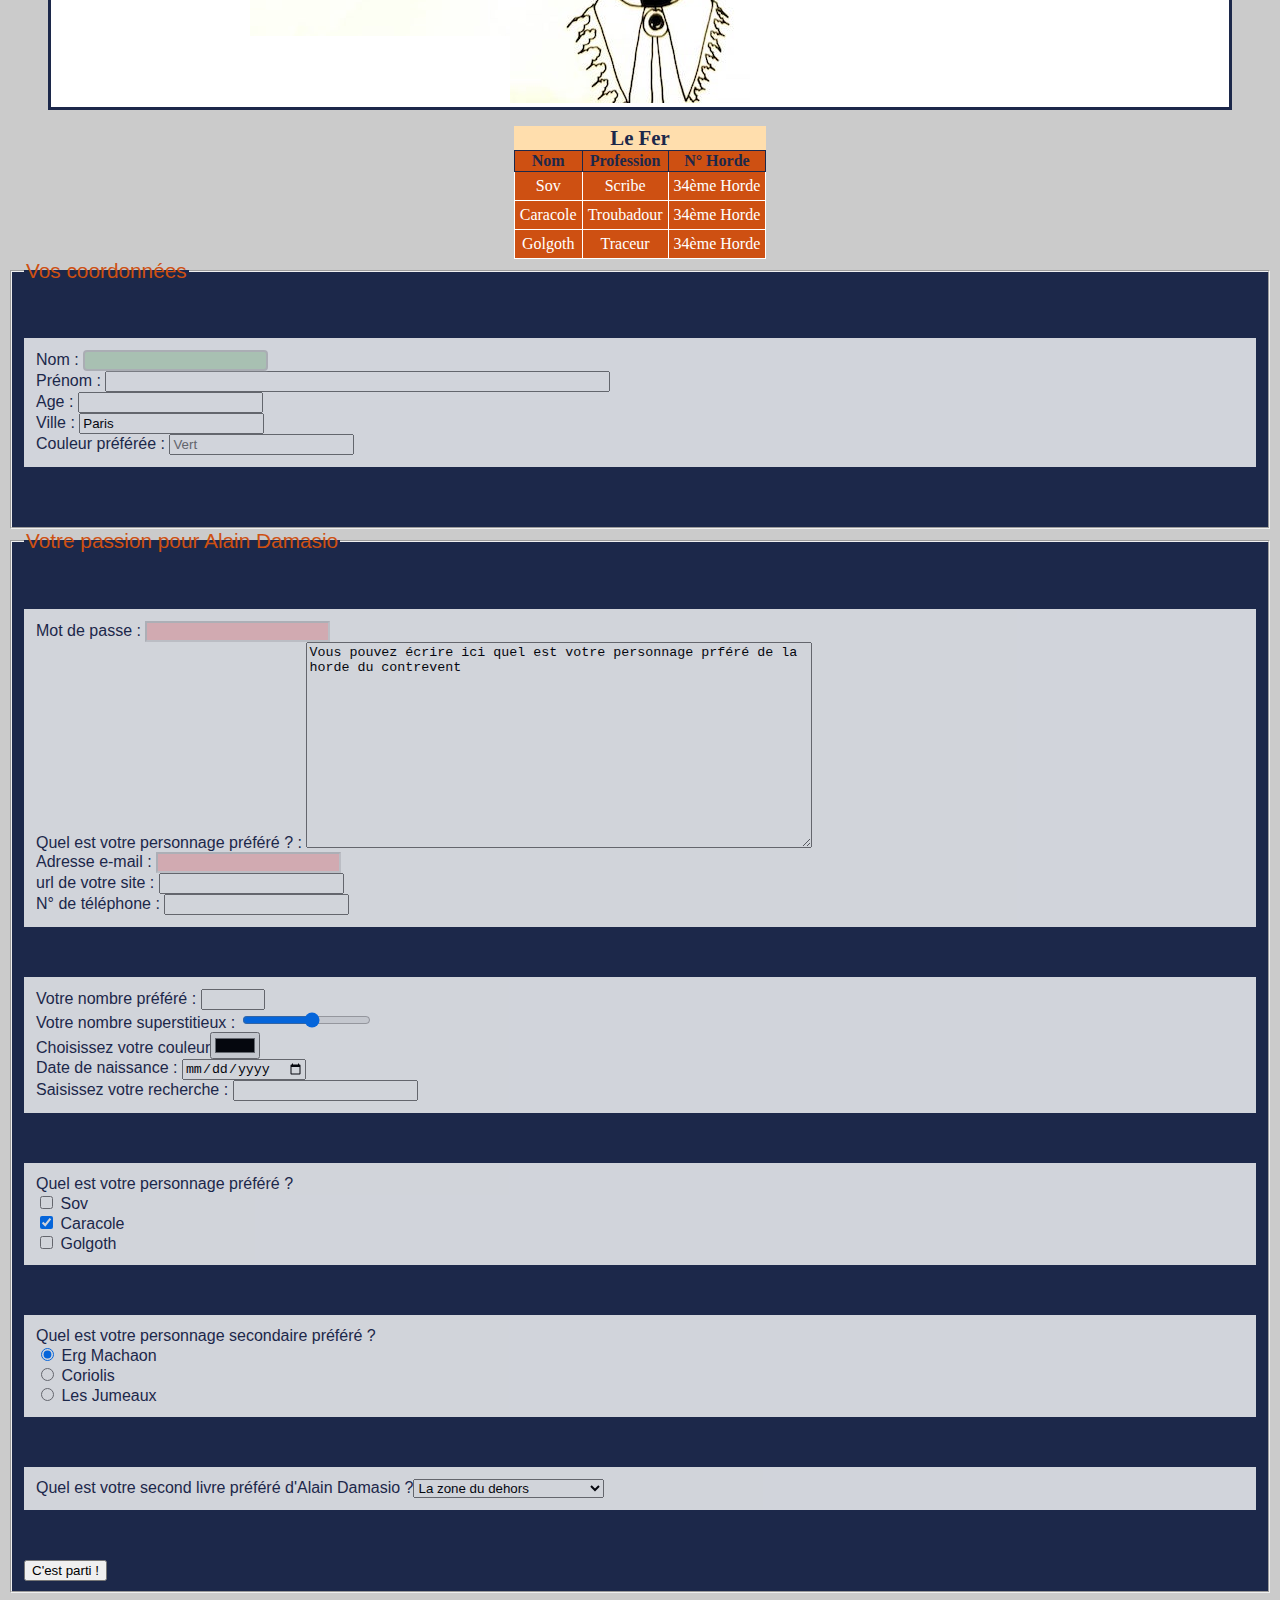
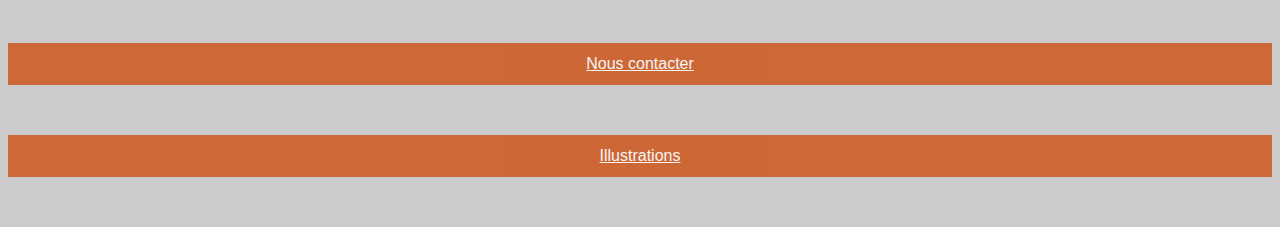
==== commit 87fcc5cf: "nouvel event JS sur id artistNames" ====
--- a/index.html
+++ b/index.html
@@ -43,7 +43,7 @@
 
             <h2 id="influences" class="stop">Influences</h2>
 
-                <ol>
+                <ol id="artistNames">
                     <li>George Orwell</li>
                     <li>Aldous Huxley</li>
                     <li>Stanley Kubrick</li>
--- a/style.css
+++ b/style.css
@@ -110,6 +110,7 @@
 {
 	color: #CE5012;
 	text-align: center;
+	position: absolute;
 }
 
 .beau
@@ -297,4 +298,10 @@
 	background-color: #CE5012;
 	transform: translateX(-1000px);
 	transition: 2s;
+}
+
+.artistNames{
+	color: #1C284A;
+	transform: scale(2);
+	transition: 2s ease;
 }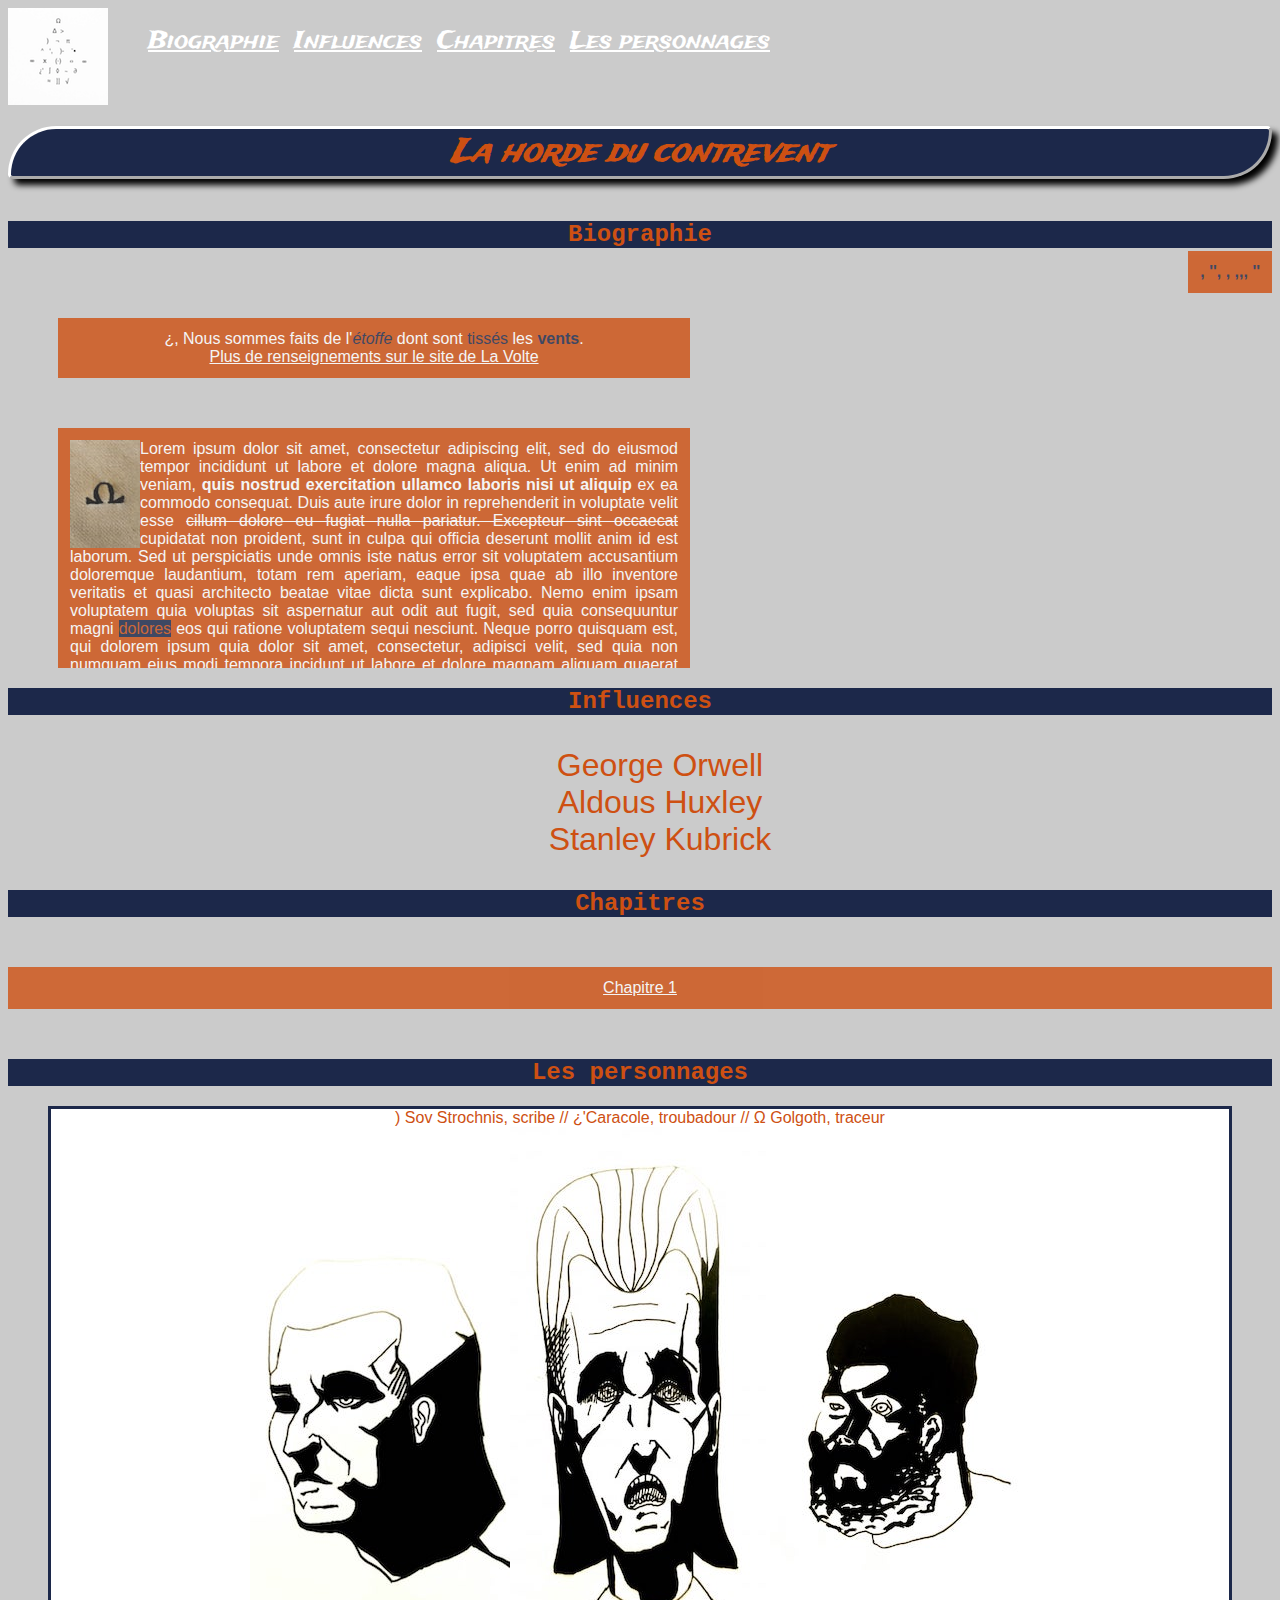
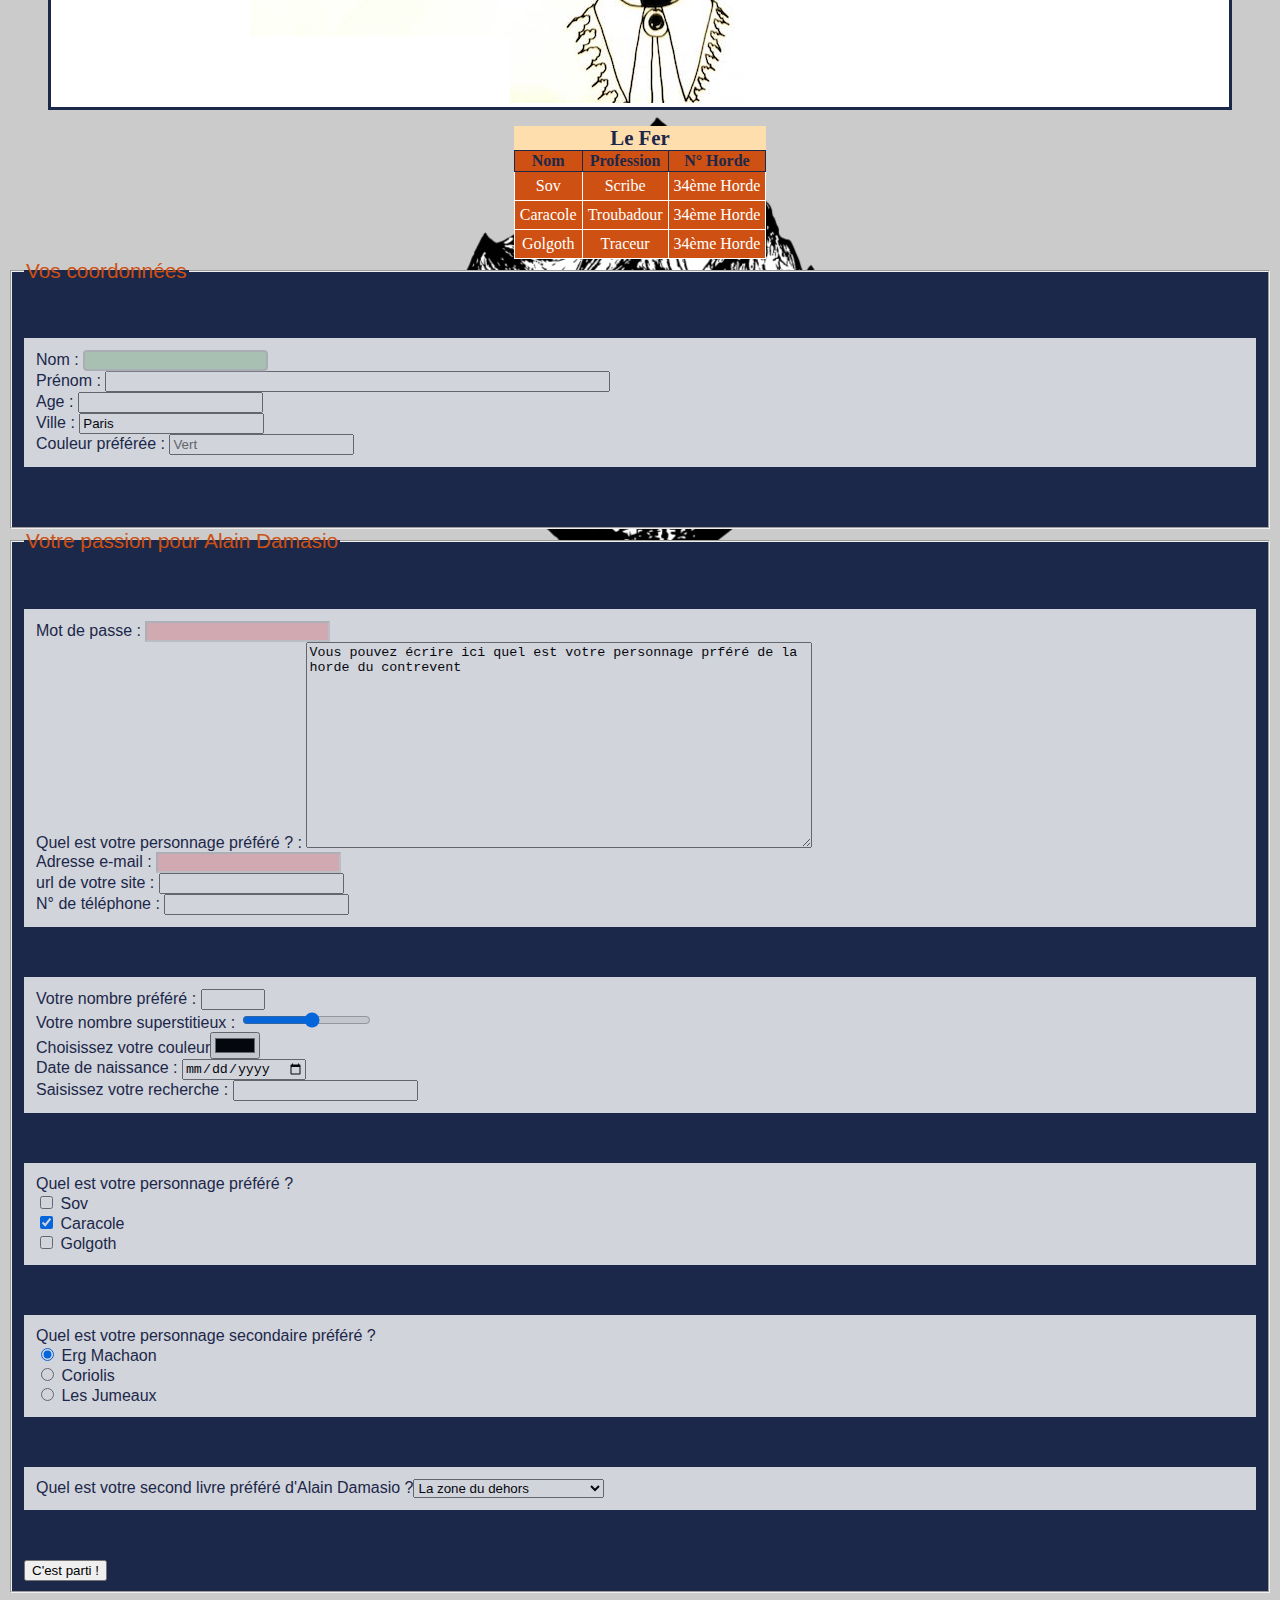
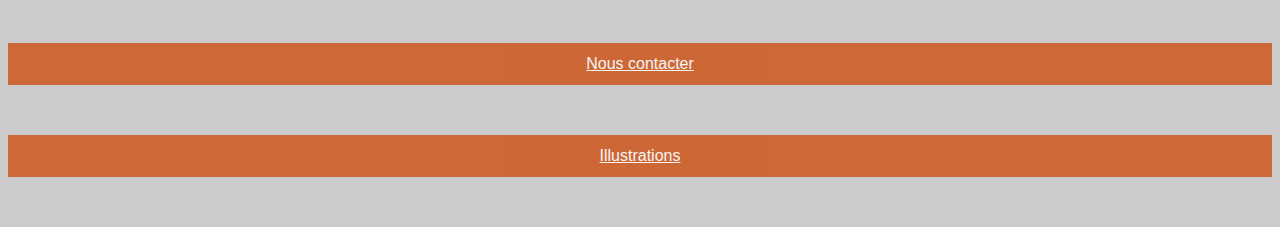
==== commit 1fc7f10c: "en cours - au scroll la navbar apparait et disparait" ====
--- a/index.html
+++ b/index.html
@@ -1,180 +1,212 @@
 <!DOCTYPE html>
 <html>
-    <head>
-        <!--Construction du site à partir de La horde du contrevent d'Alain Damasio -->
-        <meta charset="utf-8" />
-        <link rel="stylesheet" href="./style.css">
-        <title>La horde du contrevent</title>
-    </head>
-
-    <body>
-
+
+<head>
+    <!--Construction du site à partir de La horde du contrevent d'Alain Damasio -->
+    <meta charset="utf-8" />
+    <link rel="stylesheet" href="./style.css">
+    <title>La horde du contrevent</title>
+</head>
+
+<body>
+
+    <div id="bigHeader">
         <header>
 
             <img src="./Images/Fer.png">
 
-                <nav>
-                    <ul class="sommaire">
-                        <li><a href="#biographie">Biographie</a></li>
-                        <li><a href="#influences">Influences</a></li>
-                        <li><a href="#chapitres">Chapitres</a></li>
-                        <li><a href="#personnages">Les personnages</a></li>
-                    </ul>
-                </nav>
-        </header>                
+            <nav>
+                <ul class="sommaire">
+                    <li><a href="#biographie">Biographie</a></li>
+                    <li><a href="#influences">Influences</a></li>
+                    <li><a href="#chapitres">Chapitres</a></li>
+                    <li><a href="#personnages">Les personnages</a></li>
+                </ul>
+            </nav>
+        </header>
 
         <h1>La horde du contrevent</h1>
-
-        <section>
-            <aside>
-                <p class="vents"><strong>, '', ,  ,,, ''</strong></p>
-            </aside>
-
-                <h2 id="biographie">Biographie</h2>
-                
-            <article>
-
-                <p class="punchline">¿, Nous sommes faits de l'<em>étoffe</em> dont sont <span class="beau">tissés</span> les <strong>vents</strong>.<br/>
-                    <a href="https://lavolte.net/livres/la-horde-du-contrevent" title="Site officiel" >Plus de renseignements sur le site de La Volte</a></p>
-
-                <p><img src="./Images/omega.jpg" class="omega" title="omega">Lorem ipsum dolor sit amet, consectetur adipiscing elit, sed do eiusmod tempor incididunt ut labore et dolore magna aliqua. Ut enim ad minim veniam, <span class="gras">quis nostrud exercitation ullamco laboris nisi ut aliquip</span> ex ea commodo consequat. Duis aute irure dolor in reprehenderit in voluptate velit esse <span class="barré">cillum dolore eu fugiat nulla pariatur. Excepteur sint occaecat</span> cupidatat non proident, sunt in culpa qui officia deserunt mollit anim id est laborum. Sed ut perspiciatis unde omnis iste natus error sit voluptatem accusantium doloremque laudantium, totam rem aperiam, eaque ipsa quae ab illo inventore veritatis et quasi architecto beatae vitae dicta sunt explicabo. Nemo enim ipsam voluptatem quia voluptas sit aspernatur aut odit aut fugit, sed quia consequuntur magni <mark>dolores</mark> eos qui ratione voluptatem sequi nesciunt. Neque porro quisquam est, qui dolorem ipsum quia dolor sit amet, consectetur, adipisci velit, sed quia non numquam eius modi tempora incidunt ut labore et dolore magnam aliquam quaerat voluptatem. Ut enim ad minima veniam, quis nostrum exercitationem ullam corporis suscipit laboriosam, nisi ut aliquid ex ea commodi consequatur? Quis autem vel eum iure reprehenderit qui in ea voluptate velit esse quam nihil molestiae consequatur, vel illum qui dolorem eum fugiat quo voluptas nulla pariatur?</p>
-
-            </article>
-
-            <h2 id="influences" class="stop">Influences</h2>
-
-                <ol id="artistNames">
-                    <li>George Orwell</li>
-                    <li>Aldous Huxley</li>
-                    <li>Stanley Kubrick</li>
-                </ol>
-
-            <h2 id="chapitres">Chapitres</h2>
-
-            <p class="sommaire"><a href="Chapitres/Pharéole.html">Chapitre 1</a></p>
-
-            <h2 id="personnages">Les personnages</h2>
-            
-                <figure>
-                    <a href="./Images/sov.jpg"><img src="./Images/sov_mini.jpg" alt="Sov" title="Sov"/></a>
-                    <a href="./Images/caracole.jpg"><img src="./Images/caracole_mini.jpg" alt="Caracole" title="Caracole"/></a>
-                    <a href="./Images/golgoth.jpg"><img src="./Images/golgoth_mini.jpg" alt="Golgoth" title="Golgoth"/></a>
-                    <figcaption>) Sov Strochnis, scribe // ¿'Caracole, troubadour // Ω Golgoth, traceur</figcaption>
-                </figure>
-
-                <table>
-
-                    <caption>Le Fer</caption>
-
-                    <tr>
-                      <th>Nom</th>
-                      <th>Profession</th>
-                      <th>N° Horde</th>
-                    </tr>
-
-                    <tr>
-                        <td>Sov</td>
-                        <td>Scribe</td>
-                        <td>34ème Horde</td>
-                    </tr>
-
-                    <tr>
-                        <td>Caracole</td>
-                        <td>Troubadour</td>
-                        <td>34ème Horde</td>
-                    </tr>
-
-                    <tr>
-                        <td>Golgoth</td>
-                        <td>Traceur</td>
-                        <td>34ème Horde</td>
-                    </tr>
-                </table>
-
-                <form method="post" action="traitement.php">
-
-                    <fieldset>
-
-                        <legend>Vos coordonnées</legend>
-
-                        <p class="formulaire1">
-                            
-                            <label for="Nom">Nom</label> : <input type="texte" name="Nom" id="nom" autofocus><br/>
-                            <label for="Prénom">Prénom</label> : <input type="texte" name="Prénom" id="Prénom" size="60%"><br/>
-                            <label for="Age">Age</label> : <input type="texte" name="Age" id="Age" maxlength="3"><br/>
-                            <label for="Ville">Ville</label> : <input type="texte" name="Ville" id="Ville" value="Paris"><br/>
-                            <label for="Couleur">Couleur préférée</label> : <input type="texte" name="Couleur" id="Couleur" placeholder="Vert"><br/>
-
-                        </p>
-
-                    </fieldset>
-
-                    <fieldset>
-
-                        <legend>Votre passion pour Alain Damasio</legend>
-
-                        <p class="formulaire2">
-                            
-                            <label for="pass">Mot de passe</label> : <input type="password" name="pass" id="pass" required><br/>
-                            <label for="personnage">Quel est votre personnage préféré ?</label> : <textarea name="personnage" id="personnage">Vous pouvez écrire ici quel est votre personnage prféré de la horde du contrevent</textarea><br/>
-                            <label for="mail">Adresse e-mail</label> : <input type="email" name="mail" id="mail" required><br/>
-                            <label for="url">url de votre site</label> : <input type="url" name="url" id="url"><br/>
-                            <label for="tel">N° de téléphone</label> : <input type="tel" name="tel" id="tel"><br/>
-
-                        </p>
-
-                        <p class="formulaire3">
-                            
-                            <label for="nombre">Votre nombre préféré</label> : <input type="number" name="nombre" id="nombre" min="10" max="100" step="10"><br/>
-                            <label for="range">Votre nombre superstitieux</label> : <input type="range" name="range" id="range" min="10" max="100" step="10"><br/>
-                            <label for="color">Choisissez votre couleur</label><input type="color" name="couleur" id="color"><br/>
-                            <label for="date">Date de naissance</label> : <input type="date" name="date" id="date"><br/>
-                            <label for="search">Saisissez votre recherche</label> : <input type="search" name="search" id="search"><br/>
-
-                        </p>
-
-                        <p class="formulaire4">
-
-                            Quel est votre personnage préféré ?<br/>
-                            <input type="checkbox" name="Sov" id="Sov"> <label for="Sov">Sov</label><br/>
-                            <input type="checkbox" name="Caracole" id="Caracole" checked> <label for="Caracole">Caracole</label><br/>
-                            <input type="checkbox" name="Golgoth" id="Golgoth"> <label for="Golgoth">Golgoth</label>
-                            
-                        </p>
-
-                        <p class="formulaire5">
-                            
-                            Quel est votre personnage secondaire préféré ?<br/>
-                            <input type="radio" name="secondaire" value="erg machaon" id="erg" checked> <label for="erg">Erg Machaon</label><br/>
-                            <input type="radio" name="secondaire" value="Coriolis" id="Coriolis"> <label for="Coriolis">Coriolis</label><br/>
-                            <input type="radio" name="secondaire" value="Les jumeaux" id="twins"> <label for="twins">Les Jumeaux</label>
-
-                        </p>
-
-                        <p class="formulaire6">
-
-                            <label for="livre">Quel est votre second livre préféré d'Alain Damasio ?</label><select name="livre" id="livre">
-                                <option value="La zone du dehors" selected>La zone du dehors</option>
-                                <option value="Les furtifs">Les furtifs</option>
-                                <option value="Aucun souvenir assez solide">Aucun souvenir assez solide</option>
-                                
-                            </select>
-                            
-                        </p>
-
-                        <input type="submit" name="bouton" value="C'est parti !">
-
-                    </fieldset>
-                    
-                </form>
-
-        </section>
-
-        <footer>
-            <p class="sommaire"><a href="mailto.francoismoulin37@gmail.com">Nous contacter</a></p>
-            <p class="sommaire"><a href="Illustrations.zip">Illustrations</a></p>
-        </footer>
-
-        <script src="./index.js"></script>
-    </body>
+    </div>
+
+    <section>
+        <aside>
+            <p class="vents"><strong>, '', , ,,, ''</strong></p>
+        </aside>
+
+        <h2 id="biographie">Biographie</h2>
+
+        <article>
+
+            <p class="punchline">¿, Nous sommes faits de l'<em>étoffe</em> dont sont <span class="beau">tissés</span>
+                les <strong>vents</strong>.<br />
+                <a href="https://lavolte.net/livres/la-horde-du-contrevent" title="Site officiel">Plus de renseignements
+                    sur le site de La Volte</a></p>
+
+            <p><img src="./Images/omega.jpg" class="omega" title="omega">Lorem ipsum dolor sit amet, consectetur
+                adipiscing elit, sed do eiusmod tempor incididunt ut labore et dolore magna aliqua. Ut enim ad minim
+                veniam, <span class="gras">quis nostrud exercitation ullamco laboris nisi ut aliquip</span> ex ea
+                commodo consequat. Duis aute irure dolor in reprehenderit in voluptate velit esse <span
+                    class="barré">cillum dolore eu fugiat nulla pariatur. Excepteur sint occaecat</span> cupidatat non
+                proident, sunt in culpa qui officia deserunt mollit anim id est laborum. Sed ut perspiciatis unde omnis
+                iste natus error sit voluptatem accusantium doloremque laudantium, totam rem aperiam, eaque ipsa quae ab
+                illo inventore veritatis et quasi architecto beatae vitae dicta sunt explicabo. Nemo enim ipsam
+                voluptatem quia voluptas sit aspernatur aut odit aut fugit, sed quia consequuntur magni
+                <mark>dolores</mark> eos qui ratione voluptatem sequi nesciunt. Neque porro quisquam est, qui dolorem
+                ipsum quia dolor sit amet, consectetur, adipisci velit, sed quia non numquam eius modi tempora incidunt
+                ut labore et dolore magnam aliquam quaerat voluptatem. Ut enim ad minima veniam, quis nostrum
+                exercitationem ullam corporis suscipit laboriosam, nisi ut aliquid ex ea commodi consequatur? Quis autem
+                vel eum iure reprehenderit qui in ea voluptate velit esse quam nihil molestiae consequatur, vel illum
+                qui dolorem eum fugiat quo voluptas nulla pariatur?</p>
+
+        </article>
+
+        <h2 id="influences" class="stop">Influences</h2>
+
+        <ol id="artistNames">
+            <li>George Orwell</li>
+            <li>Aldous Huxley</li>
+            <li>Stanley Kubrick</li>
+        </ol>
+
+        <h2 id="chapitres">Chapitres</h2>
+
+        <p class="sommaire"><a href="Chapitres/Pharéole.html">Chapitre 1</a></p>
+
+        <h2 id="personnages">Les personnages</h2>
+
+        <figure>
+            <a href="./Images/sov.jpg"><img src="./Images/sov_mini.jpg" alt="Sov" title="Sov" /></a>
+            <a href="./Images/caracole.jpg"><img src="./Images/caracole_mini.jpg" alt="Caracole" title="Caracole" /></a>
+            <a href="./Images/golgoth.jpg"><img src="./Images/golgoth_mini.jpg" alt="Golgoth" title="Golgoth" /></a>
+            <figcaption>) Sov Strochnis, scribe // ¿'Caracole, troubadour // Ω Golgoth, traceur</figcaption>
+        </figure>
+
+        <table>
+
+            <caption>Le Fer</caption>
+
+            <tr>
+                <th>Nom</th>
+                <th>Profession</th>
+                <th>N° Horde</th>
+            </tr>
+
+            <tr>
+                <td>Sov</td>
+                <td>Scribe</td>
+                <td>34ème Horde</td>
+            </tr>
+
+            <tr>
+                <td>Caracole</td>
+                <td>Troubadour</td>
+                <td>34ème Horde</td>
+            </tr>
+
+            <tr>
+                <td>Golgoth</td>
+                <td>Traceur</td>
+                <td>34ème Horde</td>
+            </tr>
+        </table>
+
+        <form method="post" action="traitement.php">
+
+            <fieldset>
+
+                <legend>Vos coordonnées</legend>
+
+                <p class="formulaire1">
+
+                    <label for="Nom">Nom</label> : <input type="texte" name="Nom" id="nom" autofocus><br />
+                    <label for="Prénom">Prénom</label> : <input type="texte" name="Prénom" id="Prénom" size="60%"><br />
+                    <label for="Age">Age</label> : <input type="texte" name="Age" id="Age" maxlength="3"><br />
+                    <label for="Ville">Ville</label> : <input type="texte" name="Ville" id="Ville" value="Paris"><br />
+                    <label for="Couleur">Couleur préférée</label> : <input type="texte" name="Couleur" id="Couleur"
+                        placeholder="Vert"><br />
+
+                </p>
+
+            </fieldset>
+
+            <fieldset>
+
+                <legend>Votre passion pour Alain Damasio</legend>
+
+                <p class="formulaire2">
+
+                    <label for="pass">Mot de passe</label> : <input type="password" name="pass" id="pass"
+                        required><br />
+                    <label for="personnage">Quel est votre personnage préféré ?</label> : <textarea name="personnage"
+                        id="personnage">Vous pouvez écrire ici quel est votre personnage prféré de la horde du contrevent</textarea><br />
+                    <label for="mail">Adresse e-mail</label> : <input type="email" name="mail" id="mail" required><br />
+                    <label for="url">url de votre site</label> : <input type="url" name="url" id="url"><br />
+                    <label for="tel">N° de téléphone</label> : <input type="tel" name="tel" id="tel"><br />
+
+                </p>
+
+                <p class="formulaire3">
+
+                    <label for="nombre">Votre nombre préféré</label> : <input type="number" name="nombre" id="nombre"
+                        min="10" max="100" step="10"><br />
+                    <label for="range">Votre nombre superstitieux</label> : <input type="range" name="range" id="range"
+                        min="10" max="100" step="10"><br />
+                    <label for="color">Choisissez votre couleur</label><input type="color" name="couleur"
+                        id="color"><br />
+                    <label for="date">Date de naissance</label> : <input type="date" name="date" id="date"><br />
+                    <label for="search">Saisissez votre recherche</label> : <input type="search" name="search"
+                        id="search"><br />
+
+                </p>
+
+                <p class="formulaire4">
+
+                    Quel est votre personnage préféré ?<br />
+                    <input type="checkbox" name="Sov" id="Sov"> <label for="Sov">Sov</label><br />
+                    <input type="checkbox" name="Caracole" id="Caracole" checked> <label
+                        for="Caracole">Caracole</label><br />
+                    <input type="checkbox" name="Golgoth" id="Golgoth"> <label for="Golgoth">Golgoth</label>
+
+                </p>
+
+                <p class="formulaire5">
+
+                    Quel est votre personnage secondaire préféré ?<br />
+                    <input type="radio" name="secondaire" value="erg machaon" id="erg" checked> <label for="erg">Erg
+                        Machaon</label><br />
+                    <input type="radio" name="secondaire" value="Coriolis" id="Coriolis"> <label
+                        for="Coriolis">Coriolis</label><br />
+                    <input type="radio" name="secondaire" value="Les jumeaux" id="twins"> <label for="twins">Les
+                        Jumeaux</label>
+
+                </p>
+
+                <p class="formulaire6">
+
+                    <label for="livre">Quel est votre second livre préféré d'Alain Damasio ?</label><select name="livre"
+                        id="livre">
+                        <option value="La zone du dehors" selected>La zone du dehors</option>
+                        <option value="Les furtifs">Les furtifs</option>
+                        <option value="Aucun souvenir assez solide">Aucun souvenir assez solide</option>
+
+                    </select>
+
+                </p>
+
+                <input type="submit" name="bouton" value="C'est parti !">
+
+            </fieldset>
+
+        </form>
+
+    </section>
+
+    <footer>
+        <p class="sommaire"><a href="mailto.francoismoulin37@gmail.com">Nous contacter</a></p>
+        <p class="sommaire"><a href="Illustrations.zip">Illustrations</a></p>
+    </footer>
+
+    <script src="./index.js"></script>
+</body>
+
 </html>